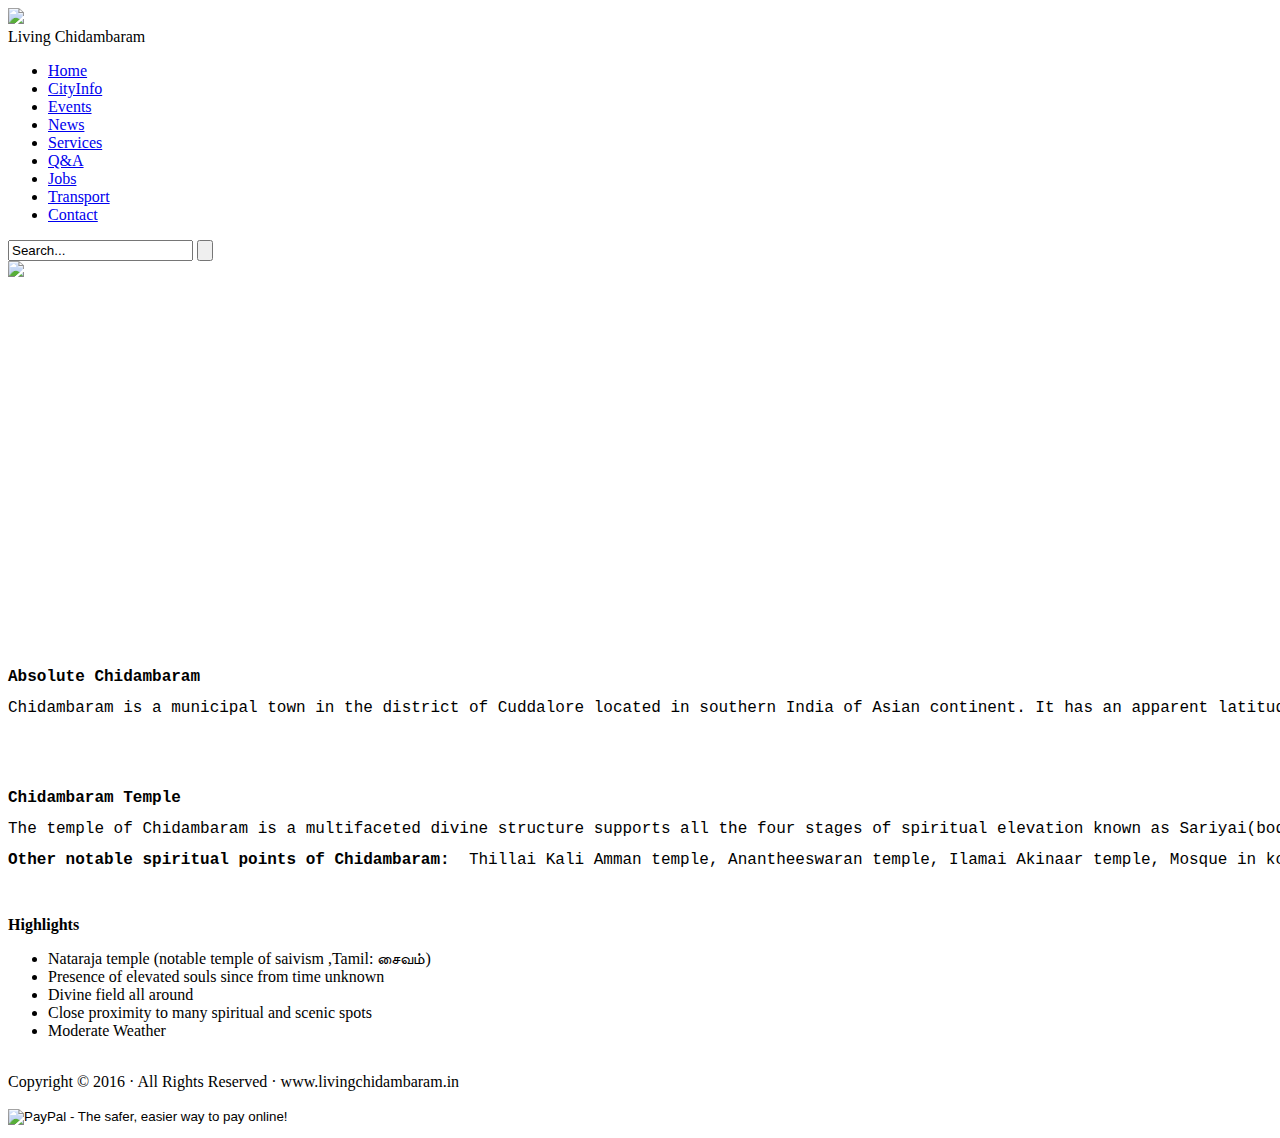
==== index.html @ acb8d63b "Add files via upload" ====
<!DOCTYPE html><html>
<!-- Mirrored from www.livingchidambaram.in/ by HTTrack Website Copier/3.x [XR&CO'2013], Fri, 12 Aug 2016 14:07:19 GMT -->
<!-- Added by HTTrack --><meta http-equiv="content-type" content="text/html;charset=UTF-8" /><!-- /Added by HTTrack -->
<head><meta http-equiv="Content-Type" content="text/html; charset=utf-8" /><meta name="generator" content="Zoho Sites 1.0, http://zoho.com/sites" /><meta name="viewport" content="width=device-width, initial-scale=1.0"/><title>Living Chidambaram - Home</title><meta name="keywords" content="" /><meta name="description" content="" /><meta property="og:title" content="Living Chidambaram - Home"/><meta property="og:url" content="index.html" /><meta property="og:description" content="" /><link href="theme/content_style.css" rel="stylesheet" type="text/css" /><link href="theme/style.css" rel="stylesheet" type="text/css" /><link href="theme/contentreset_style.css" type="text/css" rel="stylesheet" /> <link rel="stylesheet" href="https://sites.zoho.com/webfonts?family=Open%20Sans/Roboto:300,%20400,%20500/Source%20Sans%20Pro:400,%20300" type="text/css" /><script>var ZS_ColumnFix=false;var responsiveTheme=true;var ZS_FormAppName="living-chidambaram-630508802"</script><!--[if gt IE 8]><script>ZS_ColumnFix=true</script><script src="/js/json2.js"></script><![endif]--><script src="js/commonUtils.js"></script><script src="js/bootstrap.js"></script><script src="js/navigation.js"></script><script>var ZS_adjustHeight=true;var ZS_PublishMode = true; var ZS_MobileVer = false;</script><!--header:start--><!--/header:end--><!--pageheader:start--><!--/pageheader:end--></head><body>

<div class="themeWidth">
  <div class="themeBrandingArea">
    <div class="themeBrandingContainer">
      <div class="tableRow"> 
        <div class="tableCell themeLogoOuterContainer">
          <div class="themeLogoArea"><a href="index.html"><img  id="zpLogo" src="files/.logo2-lw-scaled.png.png" width="65px" /></a></div>
        </div>
        
        <div class="tableCell themeSitenameCaptionOuterContainer">
          <div class="themeBrandingContainer themeSitenameCaptionInnerContainer">
            <div class="tableRow themeSitenameCaptionOuterContainer">
              <div class="tableCell themeSitenameCaptionContainer"> 
                <div class="themeSitename" id="zpSitename">Living Chidambaram</div>
                
                 </div>
            </div>
          </div>
        </div>
      </div>
    </div>
  </div>
  
  <div class="themeNavigationAreaContainer">
    <div class="themeNavigationCont" >
      <div id="navigation">
<ul id="nav-top" data-navorientation=horizontal>

            <li   class="selected"><a target="_self" href="home.html"  ><span>Home</span><em></em></a></li>

            <li   ><a target="_self" href="cityinfo.html"  ><span>CityInfo</span><em></em></a></li>

            <li   ><a target="_self" href="events.html"  ><span>Events</span><em></em></a></li>

            <li   ><a target="_self" href="news.html"  ><span>News</span><em></em></a></li>

            <li   ><a target="_self" href="services.html"  ><span>Services</span><em></em></a></li>

            <li   ><a target="_self" href="qanda.html"  ><span>Q&amp;A</span><em></em></a></li>

            <li   ><a target="_self" href="jobs.html"  ><span>Jobs</span><em></em></a></li>

            <li   ><a target="_self" href="transport.html"  ><span>Transport</span><em></em></a></li>

            <li   ><a target="_self" href="contact.html"  ><span>Contact</span><em></em></a></li>
</ul>

<div id="childPageParent" style="position:relative">
    <div id="childPage">
    </div>
</div>
</div>
    </div>
    
    <div class="themeSearchContainer"> <form action="http://www.livingchidambaram.in/search">
      <div class="themeSearchBox"> <input type="hidden" name="cx" value="003363054446568645162:xpuncfjicd0" /><input type="text" name="q" value="Search..." onclick="javascript:{if(this.value=='Search...'){this.value='';}}"> <input type="submit" value=""></div>
      </form> </div>
     </div>
  
  
  
  <div class="themeBanner"><div style="position:relative;width:990px; background-color:; height:390px;overflow:hidden;z-index:0"><img id="zpBannerBg" class=""style="position: absolute; top: 0px; left: 0px; width: 990px; height: auto; opacity: 1;"  src="files/banner%20(1).jpg" width="990px" onload="fnSetBannerImg(this,990,390)" /></div></div>
  
  <div class="themeContentContainer">
    <div class="themeContentArea floatRight" style="width:100%">       
          <div id="page-container" class="zpcontent-wrapper">

            <div id="elm_O2oOqUMaRyi_b21REIYGUQ" class="zpelement-wrapper zpcol-layout">
            <div class="zpcolumns">
                    <div class="zpflLeft zpcolumn" style="width:50%">
                    <div id="pos_vYKlKP2CQqycP2uODQpYNA" class="zpwrapper col-space"><div style="height:1px;">&nbsp;</div>

            <div id="elm_fb5I7pPMQzmNqctJjRFoGg" class="zpelement-wrapper text">
                    <div><font face="&quot;Times New Roman&quot;,Times,serif" size="3"><span> </span></font><p><font face="&quot;Times New Roman&quot;,Times,serif" size="3"><b><span></span></b></font></p><p><font face="&quot;Times New Roman&quot;,Times,serif" size="3"><span></span></font></p><p><font face="&quot;Times New Roman&quot;,Times,serif" size="3"><span><font><span></span></font></span></font></p><p><font face="&quot;Times New Roman&quot;,Times,serif" size="3"><span></span></font></p><p><font face="&quot;Times New Roman&quot;,Times,serif" size="3"><span> </span></font></p><p><font face="&quot;Times New Roman&quot;,Times,serif" size="3"><span></span></font></p><p> </p><p><font size="3"> <font face="&quot;Times New Roman&quot;,Times,serif"><span> </span></font></font></p><p><font size="3"><span> </span></font></p><div align="justify"><pre><b><font size="3"><font><font style="font-size: 12.0pt;"><b>Absolute Chidambaram</b></font></font></font></b></pre><pre><font size="3"><font><font style="font-size: 12.0pt;">Chidambaram is a municipal town in the district of Cuddalore located in southern India of Asian continent. It has an apparent latitude of 11° 24' N and apparent longitude of 79° 44' E. The place is well known for spiritual ways and means and there are many ancient mystical tamil doctrines used by a certain esotoric tamil community use the word “Chidambaram” for communicating some secret nodes of yoga. The old name for this place is “Thillai” and this place was constantly visited by many himalayan sages from the time immemorial to share and study some advanced spiritual techniques that brings divine experiences in short times. Patanjali the author of yoga sutra lived here for many years to master his techniques and to guide his followers. The great tamil siddha Thirumoolar had one of his many jeeva samadhis in the temple of Chidambaram.</font></font></font></pre><font size="3"> </font></div><div align="justify"><br><font size="3"><pre>                    </pre>                    <pre><font><font style="font-size: 12.0pt;"><b><b>Chidambaram Temple</b></b></font></font></pre><pre><font><font style="font-size: 12.0pt;">The temple of Chidambaram is a multifaceted divine structure supports all the four stages of spiritual elevation known as Sariyai(bodily), Kiriyai(mentally), Yogam(Spiritually) and Gnanam(Mystically). Like many other shiva temples the Natraja temple of Chidambaram was constructed on the fundamentals of yogic science and in addition the temple holds the top secret of siddha yoga. The recent avatar of siddha lineage, Vallalar built a hall of true wisdom called “Sathya Gnana Sabai” to reveal the secrets of Chidambaram Natraja temple. To remind people about the 10 stages of “Raja Yoga” the temple hosts two periodic events per year in the name of Lord Nataraja. The temple has five halls dedicated to Lord Nataraja namely Raja sabha, Deva sabha, Nritta sabha, Chit sabha and Kanaka sabha. The halls of Lord Nataraja are having special significance during spiritual events.[click for <a alt="calender" href="http://www.chidambaramnataraja.org/calendar.html" rel="nofollow" target="_blank" title="calender">calender</a>]</font></font></pre><pre><font><font style="font-size: 12.0pt;"><b>Other notable spiritual points of Chidambaram:</b>  Thillai Kali Amman temple, Anantheeswaran temple, Ilamai Akinaar temple, Mosque in kothaval street, Mosque in lalkan street, pavanasar church.</font></font></pre></font></div><font size="3"> </font><font size="3"><br></font></div>
            </div>

            <div id="elm_iKO9hMTBQmi0e9IAtsJ64A" class="zpelement-wrapper text">
                    <div><p><b>Highlights</b></p><ul><li>Nataraja temple (notable temple of saivism ,<span>Tamil: சைவம்</span>)</li><li>Presence of elevated souls since from time unknown<br></li><li>Divine field all around<br></li><li>Close proximity to many spiritual and scenic spots<br></li><li>Moderate Weather</li></ul></div>
            </div>
                    </div></div> 
                    <div class="zpflLeft zpcolumn" style="width:50%">
                    <div id="pos_M_-_cyhES1C6MomeKzN7_Q" class="zpwrapper col-space"><div style="height:1px;">&nbsp;</div>

                <div id="elm_5RoOBQg-TQCw5pUcQ20b0w" name="carousel" class="zpelement-wrapper carousel"  carouselId="1470219509117" >
                    <div class="zpAlignPos" style="float:left;position:relative;width:100%" id="zpgelm_5RoOBQg-TQCw5pUcQ20b0w"></div>
                </div>

                <div id="elm_pvnXAqahQVCBlGTboyEGwQ" name="carousel" class="zpelement-wrapper carousel"  carouselId="1470219736844" >
                    <div class="zpAlignPos" style="float:left;position:relative;width:100%" id="zpgelm_pvnXAqahQVCBlGTboyEGwQ"></div>
                </div>

                <div id="elm_G248UO9pR6SHrV9XICjBrw" class="zpelement-wrapper form" name="form">
                    <div class="zpAlignPos" id="zpform_Job_Application" formid="630508802-Job_Application"></div>
                </div>
                    </div></div> 
            </div></div>
</div>
 </div>
    
    
    <div class="clearDiv"></div>
  </div>
</div>

<div class="themeFooterArea">
  <div class="themeWidth"> <div id="footer-container" class="zpcontent-wrapper"> <div id="elm_FgDRc0M3THW1aYo5WcKtDw" class="zpelement-wrapper text"> 
<div><p><span>Copyright © 2016 · All Rights Reserved ·
</span>  www.livingchidambaram.in<br></p></div> </div></div><!--zp:branding--> <!--/zp:branding--></div>
</div>

  

<div id="carouselCont" style="display:none"><div class="zs-slideshow-right-arrow"></div><div class="zs-slideshow-left-arrow"></div><div class="themeSlideshowOuterContainer"> <span class="themeSlideshowInnerContainer"> <span class="zs-slideshow-control"></span> </span> </div></div><div id="carouselCont" style="display:none"><div class="zs-slideshow-right-arrow"></div><div class="zs-slideshow-left-arrow"></div><div class="themeSlideshowOuterContainer"><span class="themeSlideshowInnerContainer"><span class="zs-slideshow-control"></span></span></div></div><div id="footerBar" style="display:none;font: 13px Arial,Helvetica,sans-serif; overflow: hidden; background:rgba(255, 255, 255, 0.3); padding: 3px 5px;"></span></div><!--pagefooter:start--><form action="https://www.paypal.com/cgi-bin/webscr" method="post" target="_blank">
<input type="hidden" name="cmd" value="_donations">
<input type="hidden" name="business" value="sciomathman@gmail.com">
<input type="hidden" name="lc" value="MQ">
<input type="hidden" name="item_name" value="Cdm608001">
<input type="hidden" name="no_note" value="0">
<input type="hidden" name="currency_code" value="USD">
<input type="hidden" name="bn" value="PP-DonationsBF:btn_donate_LG.gif:NonHostedGuest">
<input type="image" src="../www.paypalobjects.com/en_US/i/btn/btn_donate_LG.gif" border="0" name="submit" alt="PayPal - The safer, easier way to pay online!">
<img alt="" border="0" src="https://ak1s.abmr.net/is/www.paypalobjects.com?U=/en_US/i/scr/pixel.gif&amp;V=3-45o%2fkLPiqEr5ZF7AOVeAt4kv3sDu5+JdeouVOtE2Iq5mre6iXCFAEkU8VJOJ%2fLCX&amp;I=50BDD895680218E&amp;D=paypalobjects.com&amp;01AD=1&amp;" width="1" height="1">
</form><!--/pagefooter:end--><div style="clear:both"></div></body>

<!-- Mirrored from www.livingchidambaram.in/ by HTTrack Website Copier/3.x [XR&CO'2013], Fri, 12 Aug 2016 14:07:40 GMT -->
</html>
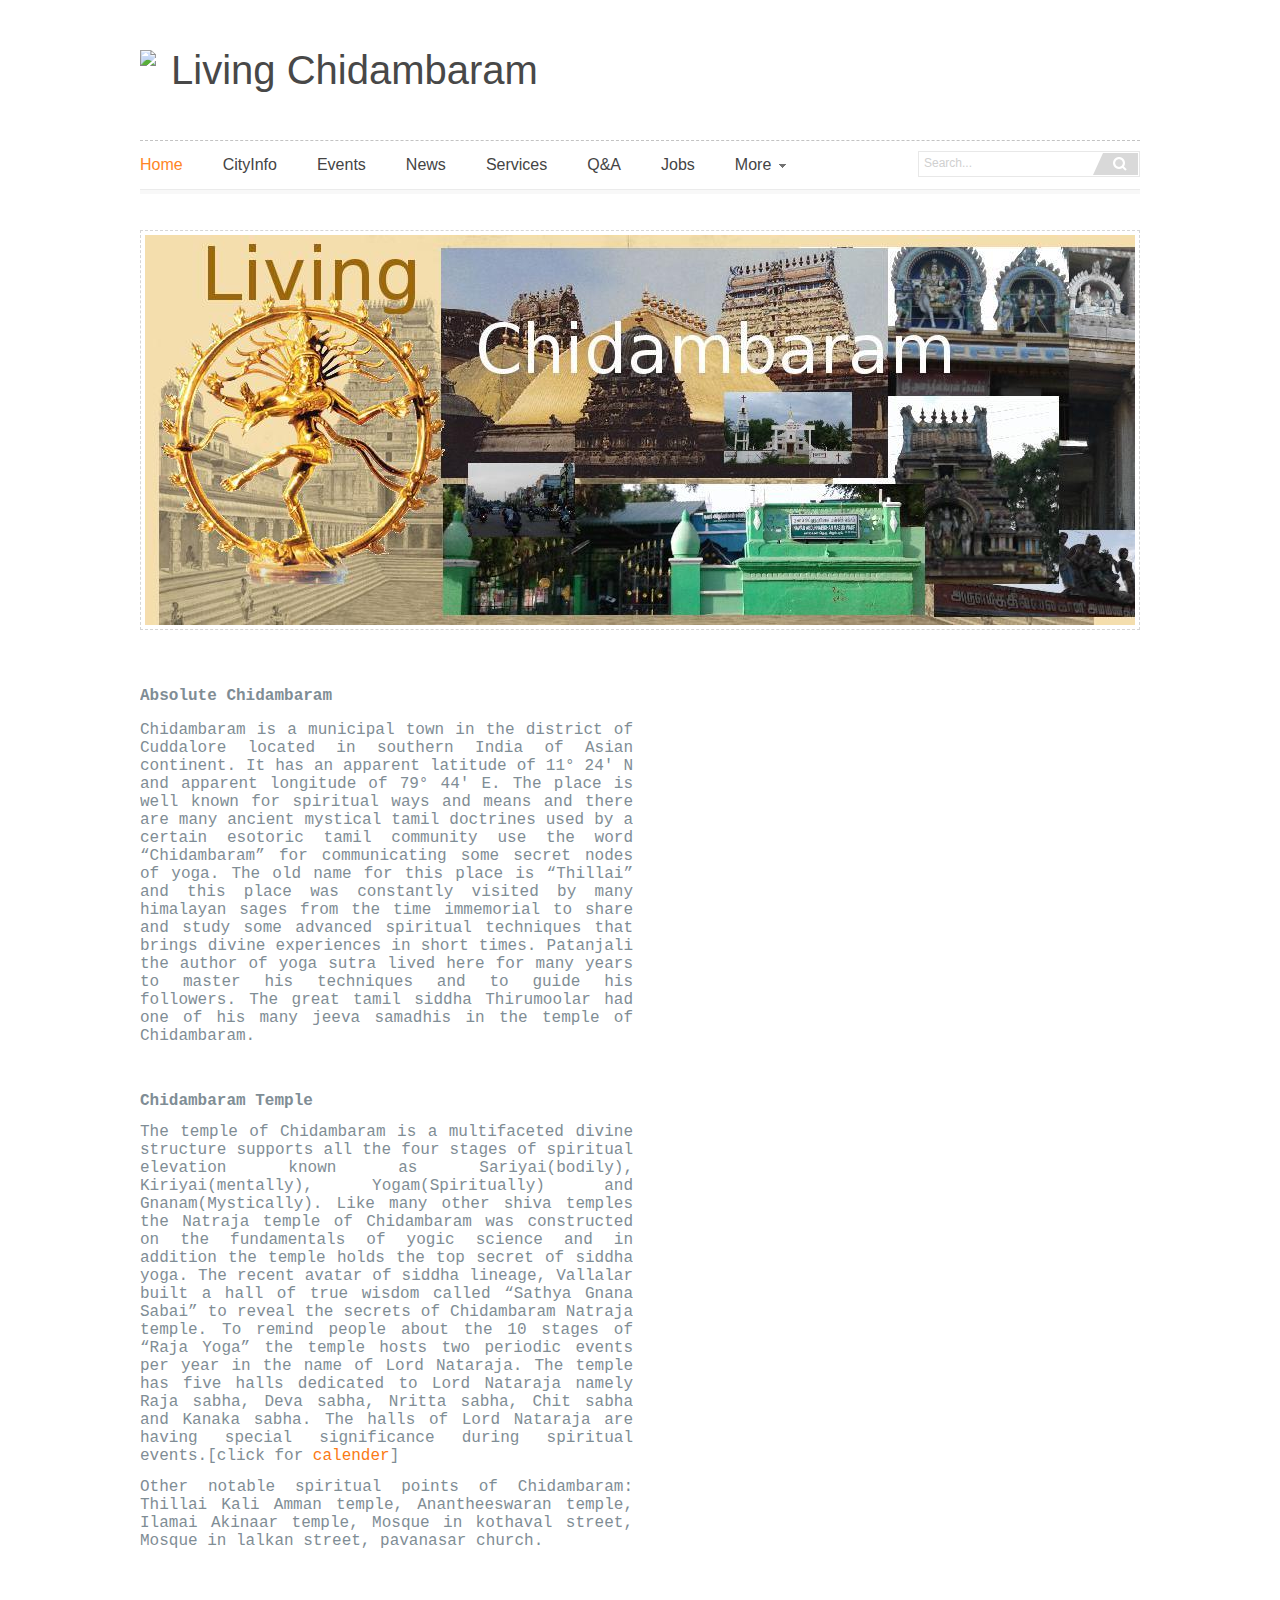
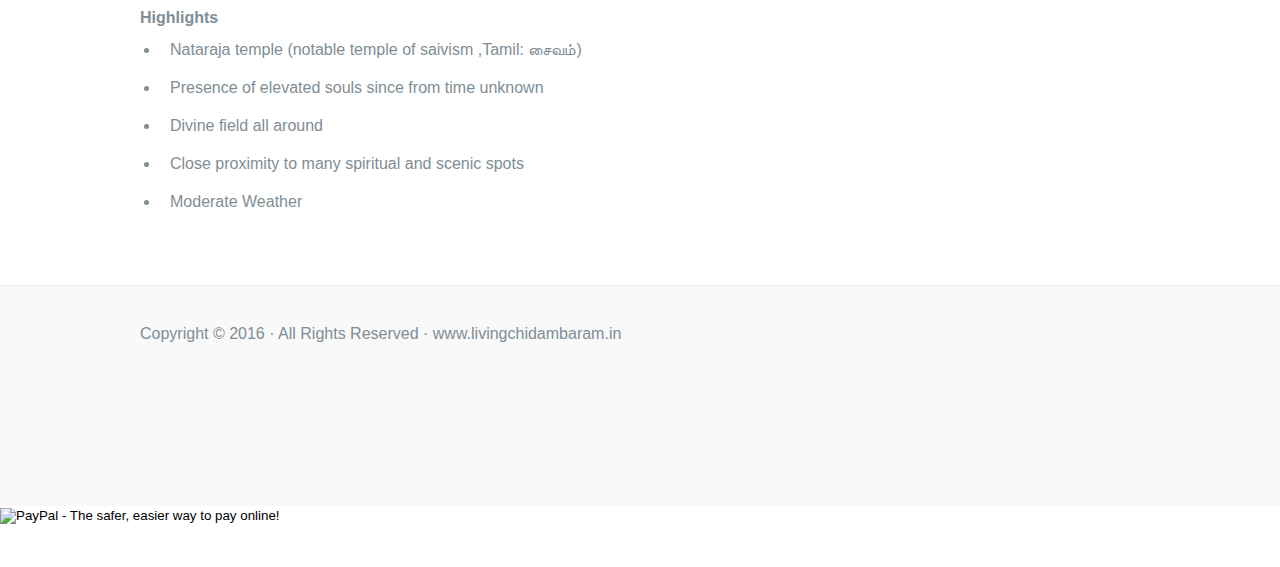
==== commit 55dd9430: "Update index.html" ====
--- a/index.html
+++ b/index.html
@@ -56,7 +56,7 @@
 </div>
     </div>
     
-    <div class="themeSearchContainer"> <form action="http://www.livingchidambaram.in/search">
+    <div class="themeSearchContainer"> <form action="https://livingchidambaram.github.io/search">
       <div class="themeSearchBox"> <input type="hidden" name="cx" value="003363054446568645162:xpuncfjicd0" /><input type="text" name="q" value="Search..." onclick="javascript:{if(this.value=='Search...'){this.value='';}}"> <input type="submit" value=""></div>
       </form> </div>
      </div>
@@ -127,4 +127,4 @@
 </form><!--/pagefooter:end--><div style="clear:both"></div></body>
 
 <!-- Mirrored from www.livingchidambaram.in/ by HTTrack Website Copier/3.x [XR&CO'2013], Fri, 12 Aug 2016 14:07:40 GMT -->
-</html>+</html>
--- a/theme/content_style.css
+++ b/theme/content_style.css
@@ -0,0 +1,601 @@
+/*$Id: content_publish.css,v 2474:1fd3ac27be0d 2011/09/16 06:32:52 thangam $*/
+.zpelement-wrapper{overflow:hidden;}
+.zpcontent-wrapper .zpflLeft {float:left;}
+.zpcontent-wrapper .zpflRight {float:right;}
+.zpcol-layout{padding-bottom:0 !important;}
+.zpcontent-wrapper div.zpelement-wrapper {margin-bottom:1.5em;word-wrap:break-word;}
+.zpcontent-wrapper div.zpelement-wrapper.zpcol-layout{margin:0;}
+.zpcolumns{margin:0 -7px}
+.zpwrapper{padding:0 7px;}
+.clearDiv{clear:both}
+#photoView .photoListView{overflow-x:hidden;overflow-y:auto;width:100%;float:left;padding:0px;position:absolute;top:0;left:0;-webkit-transition:left .3s ease-out;-moz-transition:left .3s ease-out}
+#photoView .selected{background:transparent;}
+#photoView .photoContPad{padding:3px; float:left;}
+.collage{float:left;cursor:pointer}
+.zscaption{-ms-filter:"progid:DXImageTransform.Microsoft.Alpha(Opacity=0)";filter:alpha(opacity=0);opacity:0;position:absolute;width:100%;text-align:center;color:white;filter: progid:DXImageTransform.Microsoft.gradient(startColorStr='#00000000', EndColorStr='#a9000000',GradientType=0);transition:opacity .3s ease-in;-webkit-transition:opacity .3s ease-in;-moz-transition;opacity .3s ease-in;-o-transition:opacity .3s ease-in;-ms-transition:opacity .3s ease-in;background:rgba(0,0,0,.65);-webkit-background:rgba(0,0,0,.65);-moz-background:rgba(0,0,0,.65);text-shadow:0 0 3px rgba(0, 0, 0, .75);-moz-text-shadow:0 0 3px rgba(0, 0, 0, .75);-webkit-text-shadow:0 0 3px rgba(0, 0, 0, .75);text-overflow:ellipsis;white-space:nowrap;overflow:hidden;font-size:13px;height:36px;line-height:36px;bottom:0px;z-index:1}
+#photoView .photoContPad:hover .zscaption{opacity:1;-ms-filter:"progid:DXImageTransform.Microsoft.Alpha(Opacity=100)";filter:alpha(opacity=100);}
+.collage:hover .zscaption{opacity:1;-ms-filter:"progid:DXImageTransform.Microsoft.Alpha(Opacity=100)";filter:alpha(opacity=100);}
+#photoView .photoContent {float:left;cursor:pointer;}
+#photoView .photoContent img {padding:3px; background:#fff;border:1px solid #999999;}
+.photoPagination{-webkit-transform:scale3d(.2,.2,.2);-moz-transform:scale3d(.2,.2,.2);opacity:.2;-webkit-transition:all .3s linear;-moz-transition:all .5s linear;}
+.photoActive .photoContent{float:left;cursor:pointer;opacity:1;-webkit-transform:scale3d(1,1,1);-moz-transform:scale3d(1,1,1);}
+.photoInActive .photoContent{float:left;cursor:pointer;opacity:.2;-webkit-transform:scale3d(.2,.2,.2);-moz-transform:scale3d(.2,.2,.2);}
+
+.zpclearBoth{clear:both;}
+.zpalbumPrevNext-container{float:right;overflow:hidden; padding:10px 0;}
+.zpalbumTitle-container{ overflow: hidden;}
+.zpactivePrevNext, .zpinactivePrevNext{font-weight:700;margin-left:10px; padding-right:10px;float:left;line-height:normal}
+.zpactivePrevNext a{cursor:pointer;text-decoration:none;}
+.zpinactivePrevNext p{cursor:default;margin:0;padding:0;line-height:normal;}
+.zpalbumTitle-container h3{line-height:1;padding:0;margin:5px 0;}
+.zpalbumTitle-container p{padding:0;margin:5px 0;}
+
+/**********************************************   FORM STYLE    ********************************/
+form h2{padding-bottom:10px;text-transform:none;}
+form ul{margin:0; padding:0;list-style:none;list-style-image:none;}
+form li {padding:10px 0 0;margin:10px 0;overflow:hidden;line-height:normal;}
+form ul li label, form ul li div{width:auto;float:left;}
+form ul li label{text-align:left;width:200px;margin:2px 0;}
+form li span{margin:0;padding:0;}
+form li span em{line-height:2;text-align:left;display:block;float:left;clear:both;width:100%}
+form li span input, form li span label{float:none; margin: 5px 0 0; padding: 3px 5px; width:auto;}
+form li span input[type=text],form li span textarea, form li span select,form li span input[type=file]{ width:200px; margin-top:0;}
+form li span button{margin-left:5px;cursor:pointer}
+form .dateinvoker{background:url(../zimages/datePickerIcn.png) 0 0 no-repeat;width:22px;height:20px;border:none;vertical-align:middle;margin-left:5px;outline:none;}
+/**********************************************   END OF FORM STYLE    ********************************/
+
+/**********************************************   COMMON FORM STYLE    ********************************/
+div#datepicker {border:1px solid #fff;background-color:#fff;font-size:12px;font-family:Arial, Helvetica, sans-serif;}
+div#datepicker table {border-collapse: collapse;border:1px solid #efefef;user-select:none;-moz-user-select:none;-o-user-select:none;-webkit-user-select:none}
+div#datepicker th{background:#111215; color:#fff; height:30px; text-align:center;}
+
+div#datepicker div {float:left; padding:5px;}
+div#datepicker select {width:auto;}
+div#datepicker td.mover, div#datepicker td.selected {background-color:#efefef;}
+div#datepicker td {padding:0;margin:0;border:1px solid #efefef;text-align:center;vertical-align:middle;cursor:pointer;background:#fff;width:24px;height:24px;}
+div#datepicker td.datePickerDay{width:24px;height:24px;}
+div#datepicker td input{float:none;background:#111215;border:1px solid #111215;margin:0;padding-bottom:0;color:#FFF;}
+/**********************************************   END OF COMMON FORM STYLE    ********************************/
+.slideShowMask{background:rgb(0,0,0);background:rgba(0, 0, 0, 0.85);z-index:1200;position:fixed;top:0px;left:0px;display:block;width:100%;height:100%}
+#slideshow .slideShowPos{position:absolute;}
+#slideshow .slideshowContainer{ /*background:url(../zimages/slideshow.png) 0 0 no-repeat;*/ width:141px;height:47px;}
+#slideshow .slideshowBtn ul{padding:0; margin:0;}
+#slideshow .slideshowBtn li{list-style:none;display:block;float:left; padding:11px 10px;}
+#slideshow .slideshowBtn .prevIcon{background:url(../zimages/slideshow.png) 0 -48px no-repeat; width:26px;height:26px; cursor:pointer}
+#slideshow .slideshowBtn .nextIcon{background:url(../zimages/slideshow.png) -26px -48px no-repeat; width:26px;height:26px;cursor:pointer}
+#slideshow .slideshowBtn .playIcon{background:url(../zimages/slideshow.png) -52px -48px no-repeat; width:26px;height:26px;cursor:pointer}
+#slideshow .slideshowBtn .stopIcon{background:url(../zimages/slideshow.png) -78px -48px no-repeat; width:26px;height:26px;cursor:pointer}
+/*#slideshowImg .imgStyle{background:#FFF;padding:3px; border:1px solid #121212;cursor:pointer}*/
+.slideShowCloseCont{position:absolute; top:10px; right:10px;z-index:960;cursor:pointer}
+.slideShowCloseCont > span{font-family:Arial, Helvetica, sans-serif;font-size:13px;color:#FFF}
+.slideShowCloseImg{background:url(../zimages/slideshow.png) 0 -80px no-repeat;width:14px;height:14px;}
+.slideShowThumbCont{position:relative;}
+.withMask{width:65px;height:65px; margin:0 3px;float:left; cursor:pointer;overflow:hidden;border-radius:0px;;box-shadow:0 0 95px 15px rgba(0, 0, 0, 0.85) inset;-webkit-box-shadow:0 0 95px 15px rgba(0, 0, 0, 0.85) inset;-moz-box-shadow:0 0 95px 15px rgba(0, 0, 0, 0.85) inset;-o-box-shadow:0 0 95px 15px rgba(0, 0, 0, 0.85) inset;transition:box-shadow .1s linear;-webkit-transition:box-shadow .1s linear;-moz-transition:box-shadow .1s linear;-o-transition:box-shadow .1s linear;-khtml-transition:box-shadow .1s linear;/*filter-transition:box-shadow .1s linear;*/}
+/*.withMask img{opacity:0.5;filter:alpha(opacity=5);-ms-filter:"progid:DXImageTransform.Microsoft.Alpha(Opacity=50)"}*/
+.withoutMask{box-shadow:0 0 0 0 #000000 inset;-webkit-box-shadow:0 0 0 0 #000000 inset;-moz-box-shadow:0 0 0 0 #000000 inset;-o-box-shadow:0 0 0 0 #000000 inset;-khtml-box-shadow:0 0 0 0 #000000 inset;}
+.withMask:hover{box-shadow:0 0 0 0 #000000 inset;-webkit-box-shadow:0 0 0 0 #000000 inset;-moz-box-shadow:0 0 0 0 #000000 inset;-o-box-shadow:0 0 0 0 #000000 inset;-khtml-box-shadow:0 0 0 0 #000000 inset;}
+/****************************** Facebook css for diable post comment after like ************/
+.fb_edge_widget_with_comment span.fb_edge_comment_widget iframe.fb_ltr {display: none !important;}
+
+pre{
+	white-space:normal;
+}
+.slideCont{overflow:hidden}
+.zs-slideshow-right-arrow{position: absolute; z-index: 150; top: 50%; right: 10px; height: 36px; margin-top: -18px; width: 36px; background: url(../zimages/carouselRightArrow.png) no-repeat;cursor:pointer;opacity:0;transition:opacity 500ms;-webkit-transition:opacity 500ms;-moz-transition:opacity 500ms;-o-transition:opacity 500ms;-ms-transition:opacity 500ms}
+.zs-slideshow-left-arrow{position: absolute; z-index: 150; top: 50%; left: 10px; height: 36px; width: 36px; margin-top: -18px; background: url(../zimages/carouselLeftArrow.png) no-repeat;cursor:pointer;opacity:0;transition:opacity 500ms;-webkit-transition:opacity 500ms;-moz-transition:opacity 500ms;-o-transition:opacity 500ms;-ms-transition:opacity 500ms}
+.themeSlideshowOuterContainer{position: absolute;z-index:150; width: 100%; text-align: center; bottom: 3px;opacity:0;transition:opacity 500ms;-webkit-transition:opacity 500ms;-moz-transition:opacity 500ms;-o-transition:opacity 500ms;-ms-transition:opacity 500ms}
+.zs-slideshow-control-active{width: 10px; height: 10px; background:url(../zimages/carProSelIndi.png) no-repeat; margin: 0px 2px; cursor: pointer; display: inline-block;}
+.zs-slideshow-control{width: 10px; height: 10px; background:url(../zimages/carProUnSelIndi.png) no-repeat; margin: 0px 2px; cursor: pointer; display: inline-block;}
+.themeSlideshowInnerContainer{padding: 4px 6px 2px; background:rgba(1, 1, 1, 0.7); border-radius: 5px;}
+#carouselImg:hover .zs-slideshow-left-arrow{opacity:1}
+#carouselImg:hover .zs-slideshow-right-arrow{opacity:1}
+#carouselImg:hover .themeSlideshowOuterContainer{opacity:1}
+.carousel{display:block}
+.carousel:hover .zs-slideshow-left-arrow{opacity:1}
+.carousel:hover .zs-slideshow-right-arrow{opacity:1}
+.carousel:hover .themeSlideshowOuterContainer{opacity:1}
+.opacityTrans{transition:opacity .3s linear 0s;-webkit-transition:opacity .6s linear 0s;-moz-transition:opacity .3s linear 0s;-o-transition:opacity .3s linear 0s;-ms-transition:opacity .3s linear 0s;}
+.zpElemCont{padding-bottom:0 !important;}
+.zsElementContainer{background:#EDEFEF;background: -moz-linear-gradient(bottom, #EDEFEF, #FFFFFF);background: -webkit-linear-gradient(bottom, #EDEFEF, #FFFFFF);background: -o-linear-gradient(bottom, #EDEFEF, #FFFFFF);background: -s-linear-gradient(bottom, #EDEFEF, #FFFFFF);filter:progid:DXImageTransform.Microsoft.gradient(startColorstr='#EDEFEF',endColorstr='#FFFFFF');padding:10px;z-index:30; box-shadow:0 0 10px rgba(0, 0, 0, 0.2), 0 0 0 1px #FFFFFF inset;-moz-box-shadow:0 0 10px rgba(0, 0, 0, 0.2), 0 0 0 1px #FFFFFF inset;-webkit-box-shadow:0 0 10px rgba(0, 0, 0, 0.2);-o-box-shadow:0 0 10px rgba(0, 0, 0, 0.2), 0 0 0 1px #FFFFFF inset;-ms-box-shadow:0 0 10px rgba(0, 0, 0, 0.2),0 0 0 1px #FFFFFF inset;border: 1px solid #C8C8C8;min-height:200px; border-radius:5px;-moz-border-radius:5px;-webkit-border-radius:5px;-o-border-radius:5px;-ms-border-radius:5px;margin:10px;}
+
+/* ********************************** Content_style and content_publish & add the image in zimage folder  *************************** */
+.audioContainer{height:40px;background:#3f3f3f;background: -moz-linear-gradient(bottom, #1f1f1f, #3f3f3f);background: -webkit-linear-gradient(bottom, #1f1f1f, #3f3f3f);background: -o-linear-gradient(bottom, #1f1f1f, #3f3f3f);filter:progid:DXImageTransform.Microsoft.gradient(startColorstr='#1f1f1f',endColorstr='#3f3f3f'); float:left}
+.playPauseControl{height:40px; float:left;border-right:1px solid #3b3b3b;padding-right:7px;}
+.playBtn,.pauseBtn,.prevBtn,.nextBtn{width:12px; height:16px; background-image:url(../zimages/audioControl.png);background-position:0 0;background-repeat:no-repeat; display:block; margin-left: 6px;margin-top: 12px; cursor:pointer;float:left;padding:1px;}
+.pauseBtn{background-position:-16px 0px;}
+.prevBtn{background-position:0px -24px;}
+.nextBtn{background-position:-12px -24px;}
+.sliderContainer{border-left:1px solid #313131;border-right:1px solid #3b3b3b;height:40px;float:left}
+.sliderBGCont{width:170px;height:4px; background:#000;margin:18px 10px; position:relative;float:left}
+.sliderLoadBar{width:0px;height:4px; background:#444; position:absolute;top:0;left:0;}
+.sliderBar{width:0px;height:4px; background:#FFF; position:absolute;top:0;left:0;}
+.sliderThumb{width:15px; height:16px; background:url(../zimages/audioControl.png) -34px 0 no-repeat;position:absolute;top:-5px;left:0px; cursor:pointer;}
+.timerContainer{border-left:1px solid #313131;border-right:1px solid #3b3b3b;height:40px;width:45px;float:left;}
+.timer{font-family:Arial, Helvetica, sans-serif;font-size:12px;margin:14px 5px;color:#FFF;text-align:center;}
+.volumeContainer{border-left:1px solid #313131; width:20px; height:40px; float:left; cursor:pointer;}
+.volumeIcon0{width:15px; height:15px; background:url(../zimages/audioControl.png) -57px 0 no-repeat; margin:13px 0 0 6px;float:left;}
+.volumeIcon50{width:15px; height:15px; background:url(../zimages/audioControl.png) -77px 0 no-repeat; margin:13px 0 0 6px;float:left;}
+.volumeIcon100{width:15px; height:15px; background:url(../zimages/audioControl.png) -97px 0 no-repeat; margin:13px 0 0 6px;float:left;}
+.volumeSliderContainer{width:50px; height:4px; background:#000; float:left;position:relative; margin:18px 8px 0 10px;}
+.volumeSliderBar{width:41px;height:4px; background:#FFF;}
+.volumeThumb{width:10px; height:11px; background:url(../zimages/audioControl.png) -118px 0 no-repeat;position:absolute;top:-4px;left:40px; cursor:pointer;}
+.playlistIcon{width:16px; height:16px; background:url(../zimages/audioControl.png) -24px -24px no-repeat; margin:13px 10px 0 0;float:left;cursor:pointer;}
+.repeatIcon-off,.repeatIcon-on,.repeatIcon-one{width:16px; height:16px; background:url(../zimages/audioControl.png) -56px -24px no-repeat; margin:13px 10px 0 0;float:left;cursor:pointer;}
+.shuffleIcon-off,.shuffleIcon-on{width:16px; height:16px; background:url(../zimages/audioControl.png) -40px -24px no-repeat; margin:13px 10px 0 0;float:left;cursor:pointer;}
+.shuffleIcon-on{background:url(../zimages/audioControl.png) -72px -24px no-repeat;}
+.repeatIcon-on{background:url(../zimages/audioControl.png) -88px -24px no-repeat;}
+.repeatIcon-one{background:url("../zimages/audioControl.png") no-repeat -104px -24px rgba(0, 0, 0, 0)}
+.playlistContainer{background:#2a2a2a;min-height:70px;clear:both;width:100%;max-height: 250px;overflow:auto;}
+.playlist-audiotime-container{height:35px;line-height:35px;font-family:"Lucida Grande", Verdana, sans-serif;font-size:13px;color:#afafaf;cursor:pointer;}
+.playlist-audiotime-container:hover{background:#262626;}
+.playlist-audiotime-container.selected{background:#1f1f1f;color:#D7D7D7}
+.playlist-audioname{float:left;padding:0 8px;width:390px; text-overflow:ellipsis;overflow:hidden;white-space:nowrap}
+.playlist-audiotime{float:left;width:9%;}
+
+.stripe{position:relative;left:0;transition:left .2s linear;-webkit-transition:left .2s linear;-moz-transition:left .2s linear;}
+.film{position:relative;left:0;transition:left .2s linear;-webkit-transition:left .2s linear;-moz-transition:left .2s linear;white-space:nowrap}
+.filmDiv{display:inline-block;background:transparent;margin:0 7px}
+
+.withMaskPrev{float: left;padding: 8px 0 0 8px;opacity:0.5;filter:alpha(opacity=5);-ms-filter:"progid:DXImageTransform.Microsoft.Alpha(Opacity=50)";transition:opacity .1s linear;-webkit-transition:opacity .1s linear;-moz-transition:opacity .1s linear;-o-transition:opacity .1s linear;-khtml-transition:opacity .1s linear;}
+.withoutMaskPrev{opacity:1;filter:alpha(opacity=10);-ms-filter:"progid:DXImageTransform.Microsoft.Alpha(Opacity=100)";}
+.withMaskPrev:hover{opacity:1;filter:alpha(opacity=10);-ms-filter:"progid:DXImageTransform.Microsoft.Alpha(Opacity=100)";}
+
+@media only screen and (max-width : 320px) {
+    .audioContainer{
+width:250px;
+    }
+    .playlist-audioname{
+width: 200px;
+    }
+    .playlist-audiotime,.volumeContainer,.volumeSliderContainer,.sliderBGCont{
+        display:none;
+    }
+    .shuffleIcon-off, .shuffleIcon-on,.repeatIcon-off,.repeatIcon-on,.repeatIcon-one,.playlistIcon{
+margin:13px 10px 0;
+float:right;
+    }
+}
+
+
+@media only screen and (min-width : 321px) and (max-width : 480px) {
+    .audioContainer{
+width:100%;
+    }
+.audioplaylist .zpAlignPos{
+float:none !important;
+}
+    .playlist-audioname{
+width: 360px;
+    }
+
+    .playlist-audiotime,.volumeContainer,.volumeSliderContainer {
+display:none;
+    }
+.sliderBGCont {
+    display: block;
+    width: 90px;
+}
+    .shuffleIcon-off, .shuffleIcon-on,.repeatIcon-off,.repeatIcon-on,.repeatIcon-one,.playlistIcon{
+margin:13px 10px 0;
+float:right;
+    }
+}
+
+@media only screen and (min-width : 481px) and (max-width : 640px){
+
+    .audioContainer{
+width:580px;
+    }
+    .playlist-audioname{
+width: 500px;
+    }
+
+    .playlist-audiotime,.volumeContainer,.volumeSliderContainer {
+display:none;
+    }
+.sliderBGCont {
+    display: block;
+    width: 120px;
+}
+
+    .shuffleIcon-off, .shuffleIcon-on,.repeatIcon-off,.repeatIcon-on,.repeatIcon-one,.playlistIcon{
+margin:13px 10px 0;
+float:right;
+    }
+}
+
+
+/* ********************************** Product Layout  *************************** */
+.productLayoutImageCont{width: 200px; height: 200px; float: left;}
+.productLayoutSecondColumn{margin-left: 210px;}
+.productLayoutSpace{padding: 0px 0px 10px;}
+.productLayoutTitleFontSize{font-size:20px;}
+.productLayoutPriceFontSize{font-size: 15px;}
+.productLayoutFL{float: left;}
+.productLayoutPointer{cursor:default;}
+.productLayoutImgCont2{float: none; padding-bottom: 10px;}
+.productLayoutFR{float:right}
+.productLayoutSecondColumn2{margin-right: 210px;}
+.productLayoutPriceBut{width: 150px;}
+.productLayoutSecondColumn3{margin-right: 160px;margin-left: 210px;}
+.withMaskPrev{float: left;padding: 8px 0 0 8px;opacity:0.5;filter:alpha(opacity=5);-ms-filter:"progid:DXImageTransform.Microsoft.Alpha(Opacity=50)";transition:opacity .1s linear;-webkit-transition:opacity .1s linear;-moz-transition:opacity .1s linear;-o-transition:opacity .1s linear;-khtml-transition:opacity .1s linear;}
+.withoutMaskPrev{opacity:1;filter:alpha(opacity=10);-ms-filter:"progid:DXImageTransform.Microsoft.Alpha(Opacity=100)";}
+.withMaskPrev:hover{opacity:1;filter:alpha(opacity=10);-ms-filter:"progid:DXImageTransform.Microsoft.Alpha(Opacity=100)";}
+
+/*************************************** Dynamic content search css ******************************************/
+.zpDSContainer{background: #FFFFFF; box-shadow: 2px 2px 5px rgba(0, 0, 0, 0.14); border: 1px solid #dcdcdc; padding: 5px 15px 15px; position:absolute; display:none;}
+.zpCriteriaOperation{padding: 10px 0px;font-family: Arial, Helvetica, sans-serif, Helvetica, sans-serif;}
+.zpCritOp{margin: 0px 8px 0px 0px;}
+.zpCritLabel{ margin-right:8px}
+.zpViewSearchCrit{padding-bottom: 10px;}
+.zpsearchviewfield, .zpsearchviewcrit, .zpsearchviewtxt{background:#FFFFFF;padding: 5px 3px;font-family: Arial, Helvetica, sans-serif; font-size: 12px; border: 1px solid #dcdcdc; color: #666666; margin: 0px 8px 0px 0px;}
+.zpAddMore{font-family: Arial, Helvetica, sans-serif; font-size: 12px;}
+.zpDSButton{font-family: Arial, Helvetica, sans-serif; font-size: 13px;}
+.zpDSTableBorder{border-width:1px 0}
+.zpDSSearchContainer{float: right; width: 34px; height: 26px; border: 1px solid #dcdcdc; margin-left: 10px; cursor: pointer; background: url(../zimages/zssearchicon.png) no-repeat center center #FFFFFF}
+.zpDSPagePerOption{background:#FFFFFF; padding: 5px 3px; font-family: Arial, Helvetica, sans-serif; font-size: 12px; border: 1px solid #dcdcdc; color: #666;}
+.zpDSfloatRight{float:right;}
+.zpDSPrevNext{padding:0 8px; cursor:pointer;}
+
+.cbFloatNone{float:none}
+.cbTextArea{width:90%; height:110px;}
+.cbLIStyle{width:50%;float:left;}
+.mandatoryTxtStyle{color:#ec3e3e;}
+form li span input[type="text"].cbInputWidth{width:80% !important;}
+.cbClear{clear:both}
+/*-----------------------------------       Element Container     -----------------------------------------------*/
+.zs-highlight-box {
+ background-color: #f2f2f2;
+ background-image: none;
+ background-image: none, -moz-linear-gradient(bottom, #f2f2f2, #ffffff);
+ background-image: none, -webkit-linear-gradient(bottom, #f2f2f2, #ffffff);
+ background-image: none, -o-linear-gradient(bottom, #f2f2f2, #ffffff);
+ background-position: top left;
+ background-repeat: no-repeat;
+ box-shadow: 0px 0px 5px 0px rgba(0, 0, 0, 0.15), 0px 0px 0px 1px #FFFFFF inset;
+ -moz-box-shadow: 0px 0px 5px 0px rgba(0, 0, 0, 0.15), 0px 0px 0px 1px #FFFFFF inset;
+ -webkit-box-shadow: 0px 0px 5px 0px rgba(0, 0, 0, 0.15), 0px 0px 0px 1px #FFFFFF inset;
+ -o-box-shadow: 0px 0px 5px 0px rgba(0, 0, 0, 0.15), 0px 0px 0px 1px #FFFFFF inset;
+ border-width: 1px;
+ border-style:solid;
+ border-color:#e7e6e6;
+ border-radius: 5px;
+ -moz-border-radius:5px;
+ -webkit-border-radius:5px;
+ -o-border-radius:5px;
+ padding: 10px;
+ margin: 10px;
+	min-height: 100px;
+ font-family:Arial, Helvetica, sans-serif;
+ font-size:12px;
+ color:#8f8f8f;
+}
+.zs-highlight-box h1 {
+font-family:Arial, Helvetica, sans-serif;
+font-size:28px;
+color:#4fa6ce;
+}
+.zs-highlight-box h2 {
+font-family:Arial, Helvetica, sans-serif;
+font-size:24px;
+color:#4fa6ce;
+}
+.zs-highlight-box h3 {
+font-family:Arial, Helvetica, sans-serif;
+font-size:20px;
+color:#4fa6ce;
+}
+.zs-highlight-box h4 {
+font-family:Arial, Helvetica, sans-serif;
+font-size:18px;
+color:#4fa6ce;
+}
+.zs-highlight-box h5 {
+font-family:Arial, Helvetica, sans-serif;
+font-size:16px;
+color:#4fa6ce;
+}
+.zs-highlight-box h6 {
+font-family:Arial, Helvetica, sans-serif;
+font-size:14px;
+color:#4fa6ce;
+}
+.zs-highlight-box a {
+color:#4fa6ce;
+text-decoration:none;
+}
+.zs-highlight-box a:hover {
+color:#4fa6ce;
+text-decoration:none;
+}
+/*-----------------------------------  text highlight css -----------------------------------------------*/
+.zs-text-light-color{color:#9F9F9F;}
+.zs-text-highlight-color {color:#436E00;}
+
+.commentTitle{padding: 10px 0;font-size:120%}
+.commentPadBottom{padding-bottom:10px}
+.commentUserStyle{padding:0}
+.commentDateStyle{font-size: 80%}
+.commentTxtStyle{padding: 10px 0px;}
+@media only screen and (max-width: 640px) {
+.zpcontent-wrapper .zpcolumn{float:none;width:100% !important;}
+.zpcontent-wrapper .image div {width:100%;}
+.zpcontent-wrapper .image img{height:auto;max-width:100%}
+.productLayoutSecondColumn{margin-left: 0;}
+.productLayoutFR {float: none;position:static;}
+.productLayoutSecondColumn2{margin-right:0}
+.productLayoutSecondColumn3{margin-right: 0;margin-left: 0;clear:both;}
+.productLayoutSpace{clear:both;}
+.productLayoutImageCont{padding-bottom:10px;}
+.zs-slideshow-right-arrow,.zs-slideshow-left-arrow,.themeSlideshowOuterContainer{display:none !important}
+.test1, .test2{width:100% !important;height:100px !important}
+.test2 img{max-width:100% !important}
+.test3{display:none !important;}
+.collage {cursor: pointer;float: left;padding: 2px !important;}
+.collage div {height: 150px !important;width: 150px !important;}
+/*.photoContent,.photoContent div {height: 150px !important;width: 120px !important;}*/
+.photoContent div{background-size:cover !important;}
+/*.photoContent img {border: 0 solid #999999;bottom: 0 !important;height: 50%;width: 50%}*/
+.photoListView{position:relative !important;}
+/*.ownGallery .zpAlignPos {height: auto !important;}*/
+#zpLogo{max-width:100%}
+.test5{max-width:100%;display:block}
+/*#zpBannerBg{max-width:100% !important;height:auto !important;}*/
+}
+
+.table-content
+{
+    padding:5px;
+    border-left: 1px solid #A9B5C7;
+    border-bottom: 1px solid #A9B5C7;
+    border-right: 1px solid #CCCCCC;
+    border:1px solid #CCCCCC;
+    border:1px solid #CCCCCC;
+    background-color:#ffffff;
+    /*width: 350px; */
+    word-wrap: break-word;
+    font-family: Verdana, Arial, Helvetica, sans-serif;
+    font-size:11px;
+    font-weight: normal;
+    height: 14px;
+}
+
+.fLeft{ float:left;}
+
+.rating-star-theme1,.rating-star-theme2,.rating-star-theme3,.rating-star-theme4,.rating-star-theme5,.rating-star-theme6{
+ clear:both;overflow:hidden;padding-bottom:10px;
+}
+.rating-star-theme1 .rating-star-container:not(x){width:120px;	height:24px;background:url(../zimages/rating-star-01.png) repeat-x top center;	}
+.rating-star-theme1 .rating-star-container:not(x) label{	width:24px;	height:24px}
+.rating-star-theme1 .rating-star-container input[type="radio"]:hover ~ .star-rating {	background:url(../zimages/rating-star-01.png) repeat-x 0 -24px}
+.rating-star-theme1 .rating-star-container:not(x) .star-rating{  height:24px;background:url(../zimages/rating-star-01.png) repeat-x 0 -24px}
+
+
+.rating-star-theme2 .rating-star-container:not(x){width:120px;	height:24px;	background:url(../zimages/rating-star-02.png) repeat-x top center;	}
+.rating-star-theme2 .rating-star-container:not(x) label{	width:24px;	height:24px}
+.rating-star-theme2 .rating-star-container input[type="radio"]:hover ~ .star-rating {	background:url(../zimages/rating-star-02.png) repeat-x 0 -24px}
+.rating-star-theme2 .rating-star-container:not(x) .star-rating{  height:24px;background:url(../zimages/rating-star-02.png) repeat-x 0 -24px}
+
+
+.rating-star-theme3 .rating-star-container:not(x){width:120px;	height:24px;	background:url(../zimages/rating-star-03.png) repeat-x top center;	}
+.rating-star-theme3 .rating-star-container:not(x) label{	width:24px;	height:24px}
+.rating-star-theme3 .rating-star-container input[type="radio"]:hover ~ .star-rating {	background:url(../zimages/rating-star-03.png) repeat-x 0 -24px}
+.rating-star-theme3 .rating-star-container:not(x) .star-rating{  height:24px;background:url(../zimages/rating-star-03.png) repeat-x 0 -24px}
+
+
+.rating-star-theme4 .rating-star-container:not(x){width:120px;	height:24px;	background:url(../zimages/rating-star-04.png) repeat-x top center;	}
+.rating-star-theme4 .rating-star-container:not(x) label{	width:24px;	height:24px}
+.rating-star-theme4 .rating-star-container input[type="radio"]:hover ~ .star-rating {	background:url(../zimages/rating-star-04.png) repeat-x 0 -24px}
+.rating-star-theme4 .rating-star-container:not(x) .star-rating{  height:24px;background:url(../zimages/rating-star-04.png) repeat-x 0 -24px}
+
+
+.rating-star-theme5 .rating-star-container:not(x){width:120px;	height:22px;	background:url(../zimages/rating-star-05-b.png) repeat-x top center;	}
+.rating-star-theme5 .rating-star-container:not(x) label{	width:24px;	height:22px}
+.rating-star-theme5 .rating-star-container input[type="radio"]:hover ~ .star-rating {	background:url(../zimages/rating-star-05-a.png) repeat-x 0 0}
+.rating-star-theme5 .rating-star-container:not(x) .star-rating{  height:22px;background:url(../zimages/rating-star-05-a.png) repeat-x 0 0}
+
+.rating-star-theme6 .rating-star-container:not(x){width:120px;	height:24px;	background:url(../zimages/rating-star-06.png) repeat-x top center;	}
+.rating-star-theme6 .rating-star-container:not(x) label{	width:24px;	height:24px}
+.rating-star-theme6 .rating-star-container input[type="radio"]:hover ~ .star-rating {	background:url(../zimages/rating-star-06.png) repeat-x 0 -24px}
+.rating-star-theme6 .rating-star-container:not(x) .star-rating{  height:24px;background:url(../zimages/rating-star-06.png) repeat-x 0 -24px}
+
+/* **************************** FOR THUMB RATING **************************** */
+
+.rating-thumbs-theme1,.rating-thumbs-theme2,.rating-thumbs-theme3{
+ clear:both;overflow:hidden;padding-bottom:10px;
+}
+
+.rating-thumbs-theme1 .rating-star-container label.rating-label-6{width:24px;	height:24px;	background:url(../zimages/rating-thumb-01.png) repeat-x 0 0;	}
+.rating-thumbs-theme1 .rating-star-container label.rating-label-7{width:24px;	height:24px;	background:url(../zimages/rating-thumb-01.png) repeat-x -24px 0;	}
+.rating-thumbs-theme1 .rating-star-container:not(x) label{	width:24px;	height:24px;margin-right:14px;}
+.rating-thumbs-theme1 .rating-star-container input[type="radio"]#rating-6:checked ~ label.rating-label-6, .rating-thumbs-theme1 .rating-star-container input[type="radio"]#rating-6:checked[disabled] ~ label.rating-label-6 , .rating-thumbs-theme1 .rating-star-container.rating-star-nohover input[type="radio"][disabled] ~ label.rating-label-6{
+  background: url(../zimages/rating-thumb-01.png) repeat-x 0 -24px !important;
+}
+.rating-thumbs-theme1 .rating-star-container input[type="radio"]#rating-7:checked ~ label.rating-label-7, .rating-thumbs-theme1 .rating-star-container input[type="radio"]#rating-7:checked[disabled] ~ label.rating-label-7 , .rating-thumbs-theme1 .rating-star-container.rating-star-nohover input[type="radio"][disabled] ~ label.rating-label-7{
+  background: url(../zimages/rating-thumb-01.png) repeat-x -24px -24px !important;
+}
+
+@media only screen and (min-width:1024px) {
+.rating-thumbs-theme1 .rating-star-container label.rating-label-6:hover{
+  background: url(../zimages/rating-thumb-01.png) repeat-x 0 -24px !important;
+}
+.rating-thumbs-theme1 .rating-star-container label.rating-label-7:hover{
+  background: url(../zimages/rating-thumb-01.png) repeat-x -24px -24px !important;
+}
+}
+
+.rating-thumbs-theme1 .rating-star-container input[type="radio"]#rating-6[disabled] ~ label.rating-label-6{background:url(../zimages/rating-thumb-01.png) repeat-x 0 -0 !important;}
+.rating-thumbs-theme1 .rating-star-container input[type="radio"]#rating-7[disabled] ~ label.rating-label-7{background:url(../zimages/rating-thumb-01.png) repeat-x -24px 0 !important;}
+
+.rating-thumbs-theme2 .rating-star-container label.rating-label-6{width:24px;	height:24px;	background:url(../zimages/rating-thumb-02.png) repeat-x 0 0;	}
+.rating-thumbs-theme2 .rating-star-container label.rating-label-7{width:24px;	height:24px;	background:url(../zimages/rating-thumb-02.png) repeat-x -24px 0;	}
+.rating-thumbs-theme2 .rating-star-container:not(x) label{	width:24px;	height:24px;margin-right:14px;}
+
+.rating-thumbs-theme2 .rating-star-container input[type="radio"]#rating-6:checked ~ label.rating-label-6, .rating-thumbs-theme2 .rating-star-container input[type="radio"]#rating-6:checked[disabled] ~ label.rating-label-6 , .rating-thumbs-theme2 .rating-star-container.rating-star-nohover input[type="radio"][disabled] ~ label.rating-label-6{
+  background: url(../zimages/rating-thumb-02.png) repeat-x 0 -24px !important;
+}
+.rating-thumbs-theme2 .rating-star-container input[type="radio"]#rating-7:checked ~ label.rating-label-7, .rating-thumbs-theme2 .rating-star-container input[type="radio"]#rating-7:checked[disabled] ~ label.rating-label-7 , .rating-thumbs-theme2 .rating-star-container.rating-star-nohover input[type="radio"][disabled] ~ label.rating-label-7{
+  background: url(../zimages/rating-thumb-02.png) repeat-x -24px -24px !important;
+}
+@media only screen and (min-width:1024px) {
+.rating-thumbs-theme2 .rating-star-container label.rating-label-6:hover{
+  background: url(../zimages/rating-thumb-02.png) repeat-x 0 -24px !important;
+}
+.rating-thumbs-theme2 .rating-star-container label.rating-label-7:hover{
+  background: url(../zimages/rating-thumb-02.png) repeat-x -24px -24px !important;
+}
+}
+
+.rating-thumbs-theme2 .rating-star-container input[type="radio"]#rating-6[disabled] ~ label.rating-label-6{background:url(../zimages/rating-thumb-02.png) repeat-x 0 -0 !important;}
+.rating-thumbs-theme2 .rating-star-container input[type="radio"]#rating-7[disabled] ~ label.rating-label-7{background:url(../zimages/rating-thumb-02.png) repeat-x -24px 0 !important;}
+
+.rating-thumbs-theme3 .rating-star-container label.rating-label-6{width:24px;	height:24px;	background:url(../zimages/rating-thumb-03.png) repeat-x 0 0;	}
+.rating-thumbs-theme3 .rating-star-container label.rating-label-7{width:24px;	height:24px;	background:url(../zimages/rating-thumb-03.png) repeat-x -24px 0;	}
+.rating-thumbs-theme3 .rating-star-container:not(x) label{	width:24px;	height:24px;margin-right:14px;}
+
+.rating-thumbs-theme3 .rating-star-container input[type="radio"]#rating-6:checked ~ label.rating-label-6, .rating-thumbs-theme3 .rating-star-container input[type="radio"]#rating-6:checked[disabled] ~ label.rating-label-6 , .rating-thumbs-theme3 .rating-star-container.rating-star-nohover input[type="radio"][disabled] ~ label.rating-label-6{
+  background: url(../zimages/rating-thumb-03.png) repeat-x 0 -24px !important;
+}
+.rating-thumbs-theme3 .rating-star-container input[type="radio"]#rating-7:checked ~ label.rating-label-7, .rating-thumbs-theme3 .rating-star-container input[type="radio"]#rating-7:checked[disabled] ~ label.rating-label-7 , .rating-thumbs-theme3 .rating-star-container.rating-star-nohover input[type="radio"][disabled] ~ label.rating-label-7{
+  background: url(../zimages/rating-thumb-03.png) repeat-x -24px -24px !important;
+}
+@media only screen and (min-width:1024px) {
+.rating-thumbs-theme3 .rating-star-container label.rating-label-6:hover{
+  background: url(../zimages/rating-thumb-03.png) repeat-x 0 -24px !important;
+}
+.rating-thumbs-theme3 .rating-star-container label.rating-label-7:hover{
+  background: url(../zimages/rating-thumb-03.png) repeat-x -24px -24px !important;
+}
+}
+
+.rating-thumbs-theme3 .rating-star-container input[type="radio"]#rating-6[disabled] ~ label.rating-label-6{background:url(../zimages/rating-thumb-03.png) repeat-x 0 -0 !important;}
+.rating-thumbs-theme3 .rating-star-container input[type="radio"]#rating-7[disabled] ~ label.rating-label-7{background:url(../zimages/rating-thumb-03.png) repeat-x -24px 0 !important;}
+
+.thumb-up-result,.thumb-down-result{float:left;background:#008000;border-radius: 3px;color: #ffffff;height: 26px;line-height: 26px;padding: 0 !important;margin:8px 8px 0 0;width: 26px;}
+.thumb-down-result{background:#d83f37;left:38px;}
+/* **************************** FOR THUMB RATING **************************** */
+
+.rating-outer-container{text-align:left;float:left;}
+.rating-star-container{clear:both}
+.rating-star-container:before,.rating-star-container:after{content: "";display: table;} 
+.rating-star-container:after{clear: both;zoom:1;}
+
+.rating-star-container:not(x){
+	position:relative;
+  /*float:left;*/
+}
+.rating-star-container:not(x) input[type="radio"]{
+	position:absolute;
+	opacity:0;
+}
+.rating-star-container:not(x) label,.rating-value{
+	display:block;
+	margin:0;
+	padding:0;
+	cursor:pointer;
+	text-indent:-9999px;
+	float:left;
+	position:relative;
+	z-index:100;
+}
+.rating-star-container input[type="radio"]#rating-5:checked ~ .star-rating {
+  width: 100% ;
+}
+.rating-star-container input[type="radio"]#rating-4:checked ~ .star-rating {
+  width: 80% ;
+}
+.rating-star-container input[type="radio"]#rating-3:checked ~ .star-rating {
+  width: 60% ;
+}
+.rating-star-container input[type="radio"]#rating-2:checked ~ .star-rating {
+  width: 40%;
+}
+.rating-star-container input[type="radio"]#rating-1:checked ~ .star-rating {
+  width: 20% ;
+}
+@media only screen and (min-width:1024px){
+.rating-star-container label.rating-label-5:hover ~ .star-rating {
+  width: 100% !important;
+}
+.rating-star-container label.rating-label-4:hover ~ .star-rating {
+  width: 80% !important;
+}
+.rating-star-container label.rating-label-3:hover ~ .star-rating {
+  width: 60% !important;
+}
+.rating-star-container label.rating-label-2:hover ~ .star-rating {
+  width: 40% !important;
+}
+.rating-star-container label.rating-label-1:hover ~ .star-rating {
+  width: 20% !important;
+}
+}
+.rating-star-container.rating-star-nohover:not(x) label, .rating-star-container.rating-star-nohover:not(x) input[type="radio"][disabled]{
+ cursor:default; 
+ 
+}
+
+.rating-star-container:not(x) .star-rating{
+	width:0;
+	position:relative;
+	top:0;
+	left:0px;
+	
+}
+.rating-heading{padding:10px 0;}
+.rating-average-mini{padding:10px 0 0; font-size:85%;text-align: center;}
+.rating-info-icon{background:url(../zimages/rating-info-icon.png) no-repeat 0 0;cursor: pointer;float: left;height: 16px;margin: 6px 10px;width: 16px;position:relative; z-index:600;}
+
+.rating-result-container{background:#ffffff;border: 1px solid #dcdcdc;box-shadow: 2px 2px 5px rgba(0, 0, 0, 0.14);display: block;font-family: arial;font-size: inherit;padding: 15px;position: absolute;width: 350px;}
+
+.rating-individual-result{float:left;margin-left:30px;}
+
+@media only screen and (max-width:700px){
+ .rating-individual-result{clear:left;margin-left:0;}
+}
+
+.rating-individual-result ul{padding:0;margin:0;}
+.rating-individual-result li{list-style:none;overflow:hidden;padding:0} 
+.rating-no{float: left; display: block; width: 30px; height: 30px; line-height: 32px;margin:0;background:url(../zimages/rating-small-star.png) no-repeat right center;}
+.rating-no-container{float: left; margin-left: 10px; border: 1px solid #C1C4C5; padding: 1px; height: 10px; margin-top: 8px; width: 150px;}
+.rating-no-container-bar{background:#36A9E1; height: 100%;}
+.rating-avg-value{font-size:150%;padding-bottom:20px}
+.rating-result-close{background:#FFF; border: 1px solid #dcdcdc; border-radius: 50%; color: #333; cursor: pointer; width: 20px; position: absolute; top: -10px; right: -10px; text-align: center; height: 20px; line-height: 18px; font-family: arial;}
+
+
+.rateDropDownBox {position:absolute;z-index:910;min-height:10px;height:auto !important;height:10px; width:278px; max-height:300px;overflow:auto;box-shadow:1px 1px 2px rgba(0,0,0,0.2);-moz-box-shadow:1px 1px 2px rgba(0,0,0,0.2);-webkit-box-shadow:1px 1px 2px rgba(0,0,0,0.2);-o-box-shadow:1px 1px 2px rgba(0,0,0,0.2);background:#FFF;border:1px solid #c5c5c5;}
+.rateDropDownBox ul{padding:0;margin:0;list-style-type:none;}
+.rateDropDownBox ul li{display:block; padding:6px 4px;margin:0; font-size:13px;}
+.rateDropDownBox ul li a.dropDownList{text-decoration:none; background-color:#FFF;color:#666; display:block; padding:5px 40px 5px 3px;}
+.rateDropDownBox ul li:hover,.rateDropDownBox ul li.selected {background:#E8E8E8;color:#000;}
+/*.pageDropDownBox ul li:hover a.dropDownList{background:#E8E8E8;color:#000;}*/
+.rateDropDownBox li span{cursor:pointer;}
+/*.pageDropDownBox li span:hover{ background:#EFEFEF;}*/
+.rateDropDownBox ul li span {
+  background: url("../images/zohositesImg.html") no-repeat scroll 0 -910px rgba(0, 0, 0, 0);
+  display: block;
+  height: 24px;
+  width:120px;
+}
+.rateDropDownBox ul li span.rs01 {background-position:0 -910px;}
+.rateDropDownBox ul li span.rs02 {background-position:0 -934px;}
+.rateDropDownBox ul li span.rs03 {background-position:0 -958px;}
+.rateDropDownBox ul li span.rs04 {background-position:0 -982px;}
+.rateDropDownBox ul li span.rs05 {background-position:0 -1006px;}
+.rateDropDownBox ul li span.rs06 {background-position:0 -1030px;}
+.rateDropDownBox ul li span.rs07 {background-position:-140px -910px;width:48px;}
+.rateDropDownBox ul li span.rs08 {background-position:-140px -934px;width:48px;}
+.rateDropDownBox ul li span.rs09 {background-position:-140px -958px;width:48px;}
+
+
+
+.rating{float: left;margin-right: 10px;padding-bottom: 0;vertical-align: middle;}
+.rating-size{width:17px;height:17px;}
+.rating.rating-star-theme1 svg use{fill:#FAC457}
+.rating.rating-star-theme2 svg use{fill:#00BFFF}
+.rating.rating-star-theme3 svg use,.rating.rating-thumb-3 svg.up use,.rating.rating-thumb-1 svg.up use{fill:#00DA5D}
+.rating.rating-star-theme4 svg use{fill:#FF97CA}
+.rating.rating-star-theme5 svg use,.rating.rating-thumb-2 svg use{fill:#FAC457}
+.rating.rating-star-theme6 svg use{fill:#00BFFF}
+.rating.rating-thumb-1 svg.down use,.rating.rating-thumb-3 svg.down use{fill:#AD2D3C}
+.rating.rating-star-theme1 svg.no-color use,.rating.rating-star-theme2 svg.no-color use,.rating.rating-star-theme3 svg.no-color use,.rating.rating-star-theme4 svg.no-color use,.rating.rating-star-theme5 svg.no-color use,.rating.rating-star-theme6 svg.no-color use,.rating.rating-thumb-1 svg.no-color use,.rating.rating-thumb-2 svg.no-color use,.rating.rating-thumb-3 svg.no-color use{fill:#CAD5DA}
--- a/theme/style.css
+++ b/theme/style.css
@@ -0,0 +1,2000 @@
+/*----------------------------------------------------------- THEME WEB FONT AREA CSS -----------------------------------------------------------*/
+@-zs-include webfonts(Roboto:300, 400, 500/Source Sans Pro:400, 300);
+/*----------------------------------------------------------- THEME PRESET CSS AREA -----------------------------------------------------------*/
+body, h1, h2, h3, h4, h5, h6, p, ul, ol {
+    margin: 0;
+    padding: 0;
+    font-weight: normal;
+}
+body {
+ background-color:#ffffff;
+ background-image:none;
+ background-position:left top;
+ background-repeat:repeat;
+ background-attachment:scroll;
+ background-size:auto;
+ font-family:'Source Sans Pro', Verdana, Geneva, sans-serif;
+ font-size:16px;
+ color:#7F8D95;
+    font-weight: 300;
+}
+h1 {
+font-family:'Roboto', Arial, Helvetica, sans-serif;
+font-size:24px;
+color:#416274;
+}
+h2 {
+font-family:'Roboto', Arial, Helvetica, sans-serif;
+font-size:22px;
+color:#416274;
+}
+h3 {
+font-family:'Roboto', Arial, Helvetica, sans-serif;
+font-size:20px;
+color:#416274;
+}
+h4 {
+font-family:'Roboto', Arial, Helvetica, sans-serif;
+font-size:18px;
+color:#416274;
+}
+h5 {
+font-family:'Roboto', Arial, Helvetica, sans-serif;
+font-size:16px;
+color:#416274;
+}
+h6 {
+font-family:'Roboto', Arial, Helvetica, sans-serif;
+font-size:14px;
+color:#416274;
+}
+a {
+text-decoration:none;
+ color:#fb7a15;
+}
+a:hover {
+text-decoration:none;
+color:#fb7a15;
+}
+:focus {
+    outline: none;
+}
+a img {
+    border: 0 none;
+}
+p {
+    line-height: 1.6;
+}
+ul, ol {
+    margin: 0;
+    padding: 0 0 0 20px;
+}
+ol {
+    margin: 0;
+    padding: 0 0 0 23px;
+}
+li {
+    margin: 0;
+    padding: 10px;
+}
+hr {
+    border: 0px;
+    border-top: 1px solid #f0f0f0;
+}
+/*----------------------------------------------------------- THEME TABLE AREA CSS -----------------------------------------------------------*/
+table {
+    border-collapse: collapse;
+    border-spacing: 0;
+}
+th {
+ font-family:'Roboto', Arial, Helvetica, sans-serif;
+ font-size:16px;
+ background:#f7f7f7;
+ border-width:1px;
+ border-style:solid;
+ border-color:#e0e0e0;
+ color:#444444;
+ padding:10px;
+    font-weight: 500;
+}
+td {
+ font-family:'Source Sans Pro', Verdana, Geneva, sans-serif;
+ font-size:16px;
+ background:#ffffff;
+ border-width:1px;
+ border-style:solid;
+ border-color:#e0e0e0;
+ color:#7F8D95;
+ padding:10px;
+}
+/*----------------------------------------------------------- THEME COMMON USAGE CSS AREA -----------------------------------------------------------*/
+.themeWidth {
+    width: 1000px;
+    margin: 0 auto;
+}
+.floatLeft {
+    float: left;
+}
+.floatRight {
+    float: right;
+}
+.clearDiv {
+    clear: both;
+}
+/*----------------------------------------------------------- THEME BRANDING AREA CSS -----------------------------------------------------------*/
+.themeBrandingArea {
+    padding: 50px 0 0;
+}
+.themeBrandingContainer {
+    display: table;
+    border: 0 solid;
+    width: 100%;
+}
+.tableRow {
+    display: table-row;
+}
+.tableCell {
+    display: table-cell
+}
+.themeLogoOuterContainer {
+    width: 1%;
+}
+.themeLogoArea {
+    padding-right: 15px;
+}
+.themeSitenameCaptionOuterContainer {
+    vertical-align: middle;
+    height: 100%;
+}
+.themeSitenameCaptionInnerContainer {
+    height: 100%;
+    vertical-align: middle;
+}
+.themeSitenameCaptionContainer {
+    vertical-align: middle;
+    height: 100%;
+}
+.themeSitename {
+    white-space: nowrap;
+ font-family:'Roboto', Arial, Helvetica, sans-serif;
+ font-size:40px;
+ color:#484848;
+    font-weight: 300;
+    line-height: 1;
+}
+.themeCaption {
+    white-space: nowrap;
+ font-family:'Source Sans Pro', Verdana, Geneva, sans-serif;
+ font-size:16px;
+ color:#9e9e9e;
+    font-weight: 300;
+    line-height: 1.5;
+}
+/*--------------------------------------------------------- THEME NAVIGATION AREA CSS -----------------------------------------------------*/
+.themeNavigationCont {
+    width: 70%;
+    float: left;
+}
+.themeNavigationAreaContainer {
+background-color:transparent;
+ background-image:none;
+ background-repeat:repeat;
+ background-position:left top;
+    border-top: 1px dashed #c3c3c3;
+    border-bottom: 1px solid #ebebeb;
+    overflow: hidden;
+    margin: 50px 0 0;
+    box-shadow: 0 4px 0 0 #f8f8f8;
+    -webkit-box-shadow: 0 4px 0 0 #f8f8f8;
+    -moz-box-shadow: 0 4px 0 0 #f8f8f8;
+    -o-box-shadow: 0 4px 0 0 #f8f8f8;
+}
+#navigation ul {
+    list-style: none;
+    padding: 0;
+    margin: 0;
+}
+#navigation li {
+    float: left;
+    padding: 0;
+    margin: 0;
+}
+#navigation li a {
+    display: block;
+    padding: 0 20px;
+ color:#444444;
+ font-size:16px;
+ font-family:'Source Sans Pro', Verdana, Geneva, sans-serif;
+    font-weight: normal;
+    float: left;
+    text-decoration: none;
+    cursor: pointer;
+    line-height: 3;
+}
+#navigation li:first-child a {
+    padding-left: 0px;
+}
+#navigation li:hover a, #navigation li.selected a, #navigation li.active a {
+color:#ff8525;
+background-color:transparent;
+background-image:none;
+background-repeat:repeat;
+background-position:left top;
+}
+#navigation li a span {
+    float: left;
+}
+#navigation li.navArrow a em, #navigation li:hover.navArrow a em, #navigation li.selected.navArrow a em, #navigation li.selected.navArrow a em {
+    background: url(images/navArrow.png) no-repeat 0 0;
+    display: block;
+    float: left;
+    height: 5px;
+    width: 7px;
+    margin: 23px 0 0 8px;
+}
+#navigation li:hover.navArrow a em, #navigation li.selected.navArrow a em, #navigation li.active.navArrow a em {
+    background: url(images/navArrowHover.png) no-repeat 0 0;
+}
+/*----------------------------------------------------- THEME SUBMENU AREA CSS -----------------------------------------------------*/
+.submenu {
+ background-color:#ffffff;
+ background-image:none;
+background-position:left top;
+background-repeat:repeat;
+ border-width:1px;
+border-style:solid;
+border-color:#d9d9d9;
+ border-radius:0;
+-moz-border-radius:0;
+-webkit-border-radius:0;
+-o-border-radius:0;
+    width: 190px;
+    position: absolute;
+    display: block;
+    padding: 0;
+    box-shadow: 2px 2px 1px 0 rgba(0, 0, 0, 0.15);
+    -webkit-box-shadow: 2px 2px 1px 0 rgba(0, 0, 0, 0.15);
+    -moz-box-shadow: 2px 2px 1px 0 rgba(0, 0, 0, 0.15);
+    -o-box-shadow: 2px 2px 1px 0 rgba(0, 0, 0, 0.15);
+    -webkit-transition: height 0.5s cubic-bezier(0.25, 0.1, 0.25, 1) 0s;
+    -moz-transition: height 0.5s cubic-bezier(0.25, 0.1, 0.25, 1) 0s;
+    -o-transition: height 0.5s cubic-bezier(0.25, 0.1, 0.25, 1) 0s;
+    -ms-transition: height 0.5s cubic-bezier(0.25, 0.1, 0.25, 1) 0s;
+    transition: height 0.5s cubic-bezier(0.25, 0.1, 0.25, 1) 0s;
+}
+.submenu ul {
+    list-style: none;
+    margin: 0;
+    padding: 0;
+    font-size: 1px;
+    line-height: 0;
+}
+.submenu li {
+    display: block;
+    overflow: hidden;
+    padding: 0;
+    margin: 0 5px;
+}
+.submenu li a {
+ color:#444444;
+ font-size:16px;
+ font-family:'Source Sans Pro', Verdana, Geneva, sans-serif;
+    text-decoration: none;
+    display: block;
+    width: 100%;
+    float: left;
+    cursor: pointer;
+    padding: 8px 0;
+    border-bottom: 1px dashed #e1e1e1;
+    line-height: 1.6;
+}
+.submenu li a:hover, .submenu li.selected a {
+ color:#fb7a15;
+background-color:transparent;
+background-image:none;
+background-position:left top;
+background-repeat:repeat;
+}
+.submenu li:last-child a {
+    border-bottom: 0px;
+}
+.submenu li a span {
+    width: 85%;
+    float: left;
+    margin: 0;
+    word-wrap: break-word;
+    padding-left: 15px;
+}
+.submenu li.navArrow a em, .submenu li:hover.navArrow a em {
+    background: transparent url(images/subnavArrow.png) no-repeat scroll center left;
+    float: left;
+    height: 7px;
+    width: 5px;
+    margin-top: 9px;
+}
+.submenu li:hover.navArrow a em {
+    background: transparent url(images/subnavArrowHover.png) no-repeat scroll center left;
+}
+/*--------------------------------------------------------- THEME SEARCH BOX AREA CSS ------------------------------------------------------------------------------------*/
+.themeSearchContainer {
+    float: right;
+    padding: 10px 0;
+}
+.themeSearchBox {
+    width: 220px;
+    height: 24px;
+    position: relative;
+    background: url(images/searchbg.png) 174px center no-repeat #ffffff;
+    border: 1px solid #e8e8e8;
+}
+.themeSearchBox input[type=text] {
+    background: transparent;
+    width: 170px;
+    height: 22px;
+    border: 0;
+    outline: none;
+    line-height: 28px;
+    font-family: 'Source Sans Pro', Verdana, Geneva, sans-serif;
+    font-size: 12px;
+    color: #d0d0d0;
+    padding: 0 5px;
+}
+.themeSearchBox input[type=submit] {
+    background: url(images/searchicon.png) center center no-repeat;
+    width: 38px;
+    height: 24px;
+    padding-left: 7px;
+    position: absolute;
+    top: 0px;
+    right: 0px;
+    border: 0 none;
+    cursor: pointer;
+}
+/*----------------------------------------------------- THEME BANNER AREA CSS -----------------------------------------------------*/
+.themeBanner {
+    margin-top: 40px;
+    background: #ffffff;
+    padding: 4px;
+    border: 1px dashed #d5d5d5;
+}
+/*------------------------------------------- THEME BREADCRUMB AREA CSS -------------------------------------------*/
+.themeBreadcrumb {
+    margin-bottom: 30px;
+}
+.themeBreadcrumb span {
+    padding: 0 10px;
+}
+.themeBreadcrumb p {
+    word-wrap: break-word
+}
+/*------------------------------------------- THEME CONTENT CONTAINER AREA CSS -------------------------------------------*/
+.themeContentContainer {
+ background-color:transparent;
+ background-image:none;
+ background-position:0 0;
+ background-repeat:repeat;
+ background-attachment:scroll;
+ background-size:auto;
+ box-shadow: 0 0 0 0 transparent, 0px 0px 0px 0 transparent inset;
+ -webkit-box-shadow:0 0 0 0 transparent, 0px 0px 0px 0 transparent inset;
+ -moz-box-shadow:0 0 0 0 transparent, 0px 0px 0px 0 transparent inset;
+ -o-box-shadow:0 0 0 0 transparent, 0px 0px 0px 0 transparent inset;
+ border-width: 0;
+ border-style:none;
+ border-color:transparent;
+ border-radius: 0;
+ -moz-border-radius:0;
+ -webkit-border-radius:0;
+ -o-border-radius:0;
+    padding: 40px 0;
+}
+/*----------------------------------------------------- THEME CONTENT AREA CSS -----------------------------------------------------*/
+.themeContentArea {
+    width: 65%;
+    min-height: 400px;
+    height: auto !important;
+    height: 400px;
+}
+/*----------------------------------------------------- THEME SIDEBAR AREA CSS -----------------------------------------------------*/
+.themeSidebarArea {
+    width: 35%;
+}
+.themeSidebarAreaInner {
+    padding-right: 30px;
+    min-height: 300px;
+    height: auto !important;
+    height: 300px;
+ background-color:transparent;
+ background-image:none;
+ background-position:0 0;
+ background-repeat:no-repeat;
+ background-attachment:scroll;
+ background-size:auto;
+ box-shadow: 0px 0px 0px 0px transparent, 0px 0px 0 0 transparent inset;
+ -webkit-box-shadow: 0px 0px 0px 0px transparent, 0px 0px 0 0 transparent inset;
+ -moz-box-shadow: 0px 0px 0px 0px transparent, 0px 0px 0 0 transparent inset;
+ -o-box-shadow: 0px 0px 0px 0px transparent, 0px 0px 0 0 transparent inset;
+ border-width: 0;
+ border-style:none;
+ border-color:transparent;
+ border-radius: 0;
+ -moz-border-radius:0;
+ -webkit-border-radius:0;
+ -o-border-radius:0;
+ font-family:'Source Sans Pro', Verdana, Geneva, sans-serif;
+ font-size:16px;
+ color:#7F8D95;
+}
+.themeSidebarAreaInner h1 {
+font-family:'Roboto', Arial, Helvetica, sans-serif;
+font-size:24px;
+color:#416274;
+}
+.themeSidebarAreaInner h2 {
+font-family:'Roboto', Arial, Helvetica, sans-serif;
+font-size:22px;
+color:#416274;
+}
+.themeSidebarAreaInner h3 {
+font-family:'Roboto', Arial, Helvetica, sans-serif;
+font-size:20px;
+color:#416274;
+}
+.themeSidebarAreaInner h4 {
+font-family:'Roboto', Arial, Helvetica, sans-serif;
+font-size:18px;
+color:#416274;
+}
+.themeSidebarAreaInner h5 {
+font-family:'Roboto', Arial, Helvetica, sans-serif;
+font-size:16px;
+color:#416274;
+}
+.themeSidebarAreaInner h6 {
+font-family:'Roboto', Arial, Helvetica, sans-serif;
+font-size:14px;
+color:#416274;
+}
+.themeSidebarAreaInner a {
+text-decoration:none;
+ color:#fb7a15;
+}
+.themeSidebarAreaInner a:hover {
+text-decoration:none;
+color:#fb7a15;
+}
+.themeSidebarAreaInner th {
+ font-family:'Roboto', Arial, Helvetica, sans-serif;
+ font-size:16px;
+ background:#f7f7f7;
+ border-width:1px;
+ border-style:solid;
+ border-color:#e0e0e0;
+ color:#444444;
+ padding:10px;
+}
+.themeSidebarAreaInner td {
+ font-family:'Source Sans Pro', Verdana, Geneva, sans-serif;
+ font-size:16px;
+ background:#ffffff;
+ border-width:1px;
+ border-style:solid;
+ border-color:#e0e0e0;
+ color:#7F8D95;
+ padding:10px;
+}
+.themeSidebarAreaInner form ul li label, .themeSidebarAreaInner form ul li div {
+    float: none;
+    width: auto;
+}
+.themeSidebarAreaInner form li span input[type=text], .themeSidebarAreaInner form li span textarea, .themeSidebarAreaInner form li span select {
+    width: 230px;
+}
+.themeSidebarAreaInner form li span select {
+    width: 240px;
+}
+/*-----------------------------------  THEME SIDEBAR TEXT-LIGHT & HIGHLIGHT COLOR AREA CSS -----------------------------------------------*/
+.themeSidebarAreaInner .zs-text-light-color {
+color:#D3D3D3;
+}
+.themeSidebarAreaInner .zs-text-highlight-color {
+color:#416274;
+}
+.themeSidebarAreaInner .zs-highlight-box .zs-text-light-color {
+color:#D3D3D3;
+}
+.themeSidebarAreaInner .zs-highlight-box .zs-text-highlight-color {
+color:#416274;
+}
+/*----------------------------------- THEME SIDEBAR HIGHLIGHT BOX AREA CSS -----------------------------------------------*/
+.themeSidebarAreaInner .zs-highlight-box {
+ background-color: #f8f8f8;
+ background-image: none;
+ background-image: none, -moz-linear-gradient(bottom, transparent, transparent);
+ background-image: none, -webkit-linear-gradient(bottom, transparent, transparent);
+ background-image: none, -o-linear-gradient(bottom, transparent, transparent);
+ background-position: top left;
+ background-repeat: repeat;
+ box-shadow: 3px 3px 0 0 #e5e5e5, 0px 0 0 0 transparent inset;
+ -moz-box-shadow: 3px 3px 0 0 #e5e5e5, 0px 0 0 0 transparent inset;
+ -webkit-box-shadow: 3px 3px 0 0 #e5e5e5, 0px 0 0 0 transparent inset;
+ -o-box-shadow: 3px 3px 0 0 #e5e5e5, 0px 0 0 0 transparent inset;
+ border-width: 0;
+ border-style:none;
+ border-color:transparent;
+ border-radius: 0;
+ -moz-border-radius:0;
+ -webkit-border-radius:0;
+ -o-border-radius:0;
+ padding: 15px;
+ margin: 3px;
+    min-height: 150px;
+font-family:'Source Sans Pro', Verdana, Geneva, sans-serif;
+ font-size:16px;
+ color:#7F8D95;
+}
+.themeSidebarAreaInner .zs-highlight-box h1 {
+font-family:'Roboto', Arial, Helvetica, sans-serif;
+font-size:24px;
+color:#416274;
+}
+.themeSidebarAreaInner .zs-highlight-box h2 {
+font-family:'Roboto', Arial, Helvetica, sans-serif;
+font-size:22px;
+color:#416274;
+}
+.themeSidebarAreaInner .zs-highlight-box h3 {
+font-family:'Roboto', Arial, Helvetica, sans-serif;
+font-size:20px;
+color:#416274;
+}
+.themeSidebarAreaInner .zs-highlight-box h4 {
+font-family:'Roboto', Arial, Helvetica, sans-serif;
+font-size:18px;
+color:#416274;
+}
+.themeSidebarAreaInner .zs-highlight-box h5 {
+font-family:'Roboto', Arial, Helvetica, sans-serif;
+font-size:16px;
+color:#416274;
+}
+.themeSidebarAreaInner .zs-highlight-box h6 {
+font-family:'Roboto', Arial, Helvetica, sans-serif;
+font-size:14px;
+color:#416274;
+}
+.themeSidebarAreaInner .zs-highlight-box a {
+ color:#fb7a15;
+ text-decoration:none;
+}
+.themeSidebarAreaInner .zs-highlight-box a:hover {
+ text-decoration:none;
+ color:#fb7a15;
+}
+.themeSidebarAreaInner .zs-highlight-box th {
+ font-family:'Roboto', Arial, Helvetica, sans-serif;
+ font-size:16px;
+ background:#f7f7f7;
+ border-width:1px;
+ border-style:solid;
+ border-color:#e0e0e0;
+ color:#444444;
+ padding:10px;
+}
+.themeSidebarAreaInner .zs-highlight-box td {
+ font-family:'Source Sans Pro', Verdana, Geneva, sans-serif;
+ font-size:16px;
+ background:#ffffff;
+ border-width:1px;
+ border-style:solid;
+ border-color:#e0e0e0;
+ color:#7F8D95;
+ padding:10px;
+}
+.themeSidebarAreaInner .zs-highlight-box form li span input[type=text], .themeSidebarAreaInner .zs-highlight-box form li span textarea, .themeSidebarAreaInner .zs-highlight-box form li span select {
+    width: 180px;
+}
+.themeSidebarAreaInner .zs-highlight-box form li span select {
+    width: 190px;
+}
+.themeSidebarAreaInner .zs-highlight-box .zs-accordion {
+    display: block;
+}
+.themeSidebarAreaInner .zs-highlight-box .zs-tabs ul {
+    display: none;
+}
+.themeSidebarAreaInner .zs-highlight-box form li input[type=submit], .themeSidebarAreaInner .zs-highlight-box form li input[type=reset] {
+    padding: 10px 25px;
+}
+/*--------------------------------------------------------------- THEME TABS ACCORDION AREA CSS ---------------------------------------------------------------*/
+.themeSidebarAreaInner .zs-tabs, .themeSidebarAreaInner .zs-highlight-box .zs-tabs {
+    background: none;
+    border: 0;
+    border-bottom: 0px;
+    overflow: hidden;
+}
+.themeSidebarAreaInner .zs-tabs ul, .themeSidebarAreaInner .zs-highlight-box .zs-tabs ul {
+    list-style: none;
+    border-bottom: 1px solid #ececec;
+    float: left;
+    width: 100%;
+    display: none;
+    padding: 0px;
+}
+.themeSidebarAreaInner .zs-tabs ul li, .themeSidebarAreaInner .zs-highlight-box .zs-tabs ul li {
+    float: left;
+    position: relative;
+    margin: 0 0 -1px;
+    padding: 0px;
+}
+.themeSidebarAreaInner .zs-tabs ul li div, .themeSidebarAreaInner .zs-highlight-box .zs-tabs ul li div {
+    padding: 0 25px;
+    overflow: hidden;
+    color: #8b8b8b;
+    line-height: 3;
+    cursor: pointer;
+    background: none;
+    border-bottom: 1px solid transparent;
+}
+.themeSidebarAreaInner .zs-tabs ul li.selected div, .themeSidebarAreaInner .zs-highlight-box .zs-tabs ul li.selected div {
+    background: none;
+    border-bottom: 1px solid #fb7a15;
+    color: #333333;
+}
+.themeSidebarAreaInner .zs-tabs-accordion-content, .themeSidebarAreaInner .zs-highlight-box .zs-tabs-accordion-content {
+    background: #ffffff;
+    overflow: hidden;
+    line-height: 1.8;
+    border: 1px solid #ececec;
+    border-top: 0;
+    padding: 15px;
+    display: none;
+    margin-bottom: 5px;
+    min-height: 70px;
+    height: auto !important;
+    height: 70px;
+}
+.themeSidebarAreaInner .zs-accordion, .themeSidebarAreaInner .zs-highlight-box .zs-accordion {
+    position: relative;
+    background: #f4f4f4;
+    color: #939393;
+    padding: 10px;
+    cursor: pointer;
+    border: 1px solid #ececec;
+    margin-bottom: 4px;
+    display: block;
+    border-radius: 3px;
+    -webkit-border-radius: 3px;
+    -moz-border-radius: 3px;
+    -o-border-radius: 3px;
+}
+.themeSidebarAreaInner .zs-accordion.selected, .themeSidebarAreaInner .zs-highlight-box .zs-accordion.selected {
+    margin: 0;
+    background: #fb7a15;
+    color: #ffffff;
+    border-color: #fb7a15;
+}
+/*--------------------------------------------------------------- THEME FOOTER AREA HIGHLIGHT BOX TABS ACCORDION AREA CSS ---------------------------------------------------------------*/
+.themeSidebarAreaInner .zs-highlight-box .zs-tabs-accordion-content {
+    padding: 10px;
+}
+.themeSidebarAreaInner .zs-highlight-box .zs-tabs-accordion-content h1, .themeSidebarAreaInner .zs-highlight-box .zs-tabs-accordion-content h2, .themeSidebarAreaInner .zs-highlight-box .zs-tabs-accordion-content h3, .themeSidebarAreaInner .zs-highlight-box .zs-tabs-accordion-content h4, .themeSidebarAreaInner .zs-highlight-box .zs-tabs-accordion-content h5, .themeSidebarAreaInner .zs-highlight-box .zs-tabs-accordion-content h6 {
+    color: #416274;
+}
+.themeSidebarAreaInner .zs-highlight-box .zs-tabs-accordion-content a, .themeSidebarAreaInner .zs-highlight-box .zs-tabs-accordion-content a:hover {
+    color: #fb7a15;
+}
+.themeSidebarAreaInner .zs-highlight-box .zs-tabs-accordion-content hr {
+    border-top: 1px solid #f0f0f0;
+}
+.themeSidebarAreaInner .zs-highlight-box .zs-tabs-accordion-content th {
+    background: #f2f2f2;
+    border-color: #e6e5e5;
+    color: #181818;
+}
+.themeSidebarAreaInner .zs-highlight-box .zs-tabs-accordion-content td {
+    background: #ffffff;
+    border-color: #e5e5e5;
+    color: #696969;
+}
+/*--------------------------------------------------------- THEME FOOTER AREA CSS ------------------------------------------------------------------------------------*/
+.themeFooterArea {
+background-color:#f9f9fa;
+ background-image:none;
+ background-position:top left;
+ background-repeat:repeat;
+ background-attachment:scroll;
+ background-size:auto;
+ box-shadow: 0px 0px 0 0px transparent, 0px 3px 0px 0 #f8f8f8 inset;
+ -moz-box-shadow: 0px 0px 0 0px transparent, 0px 3px 0px 0 #f8f8f8 inset;
+ -o-box-shadow: 0px 0px 0 0px transparent, 0px 3px 0px 0 #f8f8f8 inset;
+ -webkit-box-shadow: 0px 0px 0 0px transparent, 0px 3px 0px 0 #f8f8f8 inset;
+ border-width:1px 0 0;
+ border-style:solid;
+ border-color:#ebebeb;
+ border-radius: 0;
+ -moz-border-radius:0;
+ -webkit-border-radius:0;
+ -o-border-radius:0;
+ font-family:'Source Sans Pro', Verdana, Geneva, sans-serif;
+ font-size:16px;
+ color:#7F8D95;
+    padding: 35px 0;
+    min-height: 150px;
+    height: auto !important;
+    height: 150px;
+}
+.themeFooterArea h1 {
+font-family:'Roboto', Arial, Helvetica, sans-serif;
+font-size:24px;
+color:#416274;
+}
+.themeFooterArea h2 {
+font-family:'Roboto', Arial, Helvetica, sans-serif;
+font-size:22px;
+color:#416274;
+}
+.themeFooterArea h3 {
+font-family:'Roboto', Arial, Helvetica, sans-serif;
+font-size:20px;
+color:#416274;
+}
+.themeFooterArea h4 {
+font-family:'Roboto', Arial, Helvetica, sans-serif;
+font-size:18px;
+color:#416274;
+}
+.themeFooterArea h5 {
+font-family:'Roboto', Arial, Helvetica, sans-serif;
+font-size:16px;
+color:#416274;
+}
+.themeFooterArea h6 {
+font-family:'Roboto', Arial, Helvetica, sans-serif;
+font-size:14px;
+color:#416274;
+}
+.themeFooterArea a {
+text-decoration:none;
+ color:#fb7a15;
+}
+.themeFooterArea a:hover {
+text-decoration:none;
+color:#fb7a15;
+}
+.themeFooterArea th {
+ font-family:'Roboto', Arial, Helvetica, sans-serif;
+ font-size:16px;
+ background:#f7f7f7;
+ border-width:1px;
+ border-style:solid;
+ border-color:#e0e0e0;
+ color:#444444;
+ padding:10px;
+}
+.themeFooterArea td {
+ font-family:'Source Sans Pro', Verdana, Geneva, sans-serif;
+ font-size:16px;
+ background:#ffffff;
+ border-width:1px;
+ border-style:solid;
+ border-color:#e0e0e0;
+ color:#7F8D95;
+ padding:10px;
+}
+/*-----------------------------------  THEME FOOTER TEXT-LIGHT & HIGHLIGHT COLOR AREA CSS -----------------------------------------------*/
+.themeFooterArea .zs-text-light-color {
+color:#D3D3D3;
+}
+.themeFooterArea .zs-text-highlight-color {
+color:#416274;
+}
+.themeFooterArea .zs-highlight-box .zs-text-light-color {
+color:#D3D3D3;
+}
+.themeFooterArea .zs-highlight-box .zs-text-highlight-color {
+color:#416274;
+}
+/*----------------------------------- THEME FOOTER HIGHLIGHT BOX AREA CSS -----------------------------------------------*/
+.themeFooterArea .zs-highlight-box {
+ background-color: #ffffff;
+ background-image: none;
+ background-image: none, -moz-linear-gradient(bottom, transparent, transparent);
+ background-image: none, -webkit-linear-gradient(bottom, transparent, transparent);
+ background-image: none, -o-linear-gradient(bottom, transparent, transparent);
+ background-position: top left;
+ background-repeat: repeat;
+ box-shadow: 3px 3px 0 0 #e5e5e5, 0px 0 0 0 transparent inset;
+ -moz-box-shadow: 3px 3px 0 0 #e5e5e5, 0px 0 0 0 transparent inset;
+ -webkit-box-shadow: 3px 3px 0 0 #e5e5e5, 0px 0 0 0 transparent inset;
+ -o-box-shadow: 3px 3px 0 0 #e5e5e5, 0px 0 0 0 transparent inset;
+ border-width: 0;
+ border-style:none;
+ border-color:transparent;
+ border-radius: 0;
+ -moz-border-radius:0;
+ -webkit-border-radius:0;
+ -o-border-radius:0;
+ padding: 20px;
+ margin: 3px;
+    min-height: 150px;
+font-family:'Source Sans Pro', Verdana, Geneva, sans-serif;
+ font-size:16px;
+ color:#7F8D95;
+}
+.themeFooterArea .zs-highlight-box h1 {
+font-family:'Roboto', Arial, Helvetica, sans-serif;
+font-size:24px;
+color:#416274;
+}
+.themeFooterArea .zs-highlight-box h2 {
+font-family:'Roboto', Arial, Helvetica, sans-serif;
+font-size:22px;
+color:#416274;
+}
+.themeFooterArea .zs-highlight-box h3 {
+font-family:'Roboto', Arial, Helvetica, sans-serif;
+font-size:20px;
+color:#416274;
+}
+.themeFooterArea .zs-highlight-box h4 {
+font-family:'Roboto', Arial, Helvetica, sans-serif;
+font-size:18px;
+color:#416274;
+}
+.themeFooterArea .zs-highlight-box h5 {
+font-family:'Roboto', Arial, Helvetica, sans-serif;
+font-size:16px;
+color:#416274;
+}
+.themeFooterArea .zs-highlight-box h6 {
+font-family:'Roboto', Arial, Helvetica, sans-serif;
+font-size:14px;
+color:#416274;
+}
+.themeFooterArea .zs-highlight-box a {
+ color:#fb7a15;
+ text-decoration:none;
+}
+.themeFooterArea .zs-highlight-box a:hover {
+ text-decoration:none;
+ color:#fb7a15;
+}
+.themeSidebarAreaInner .zs-highlight-box th {
+ font-family:'Roboto', Arial, Helvetica, sans-serif;
+ font-size:16px;
+ background:#f7f7f7;
+ border-width:1px;
+ border-style:solid;
+ border-color:#e0e0e0;
+ color:#444444;
+ padding:10px;
+}
+.themeSidebarAreaInner .zs-highlight-box td {
+ font-family:'Source Sans Pro', Verdana, Geneva, sans-serif;
+ font-size:16px;
+ background:#ffffff;
+ border-width:1px;
+ border-style:solid;
+ border-color:#e0e0e0;
+ color:#7F8D95;
+ padding:10px;
+}
+/*--------------------------------------------------------------- THEME TABS ACCORDION AREA CSS ---------------------------------------------------------------*/
+.themeFooterArea .zs-tabs, .themeFooterArea .zs-highlight-box .zs-tabs {
+    background: #fafafa;
+    border: 1px solid #ececec;
+    border-bottom: 0px;
+    overflow: hidden;
+}
+.themeFooterArea .zs-tabs ul, .themeFooterArea .zs-highlight-box .zs-tabs ul {
+    list-style: none;
+    border-bottom: 1px solid #ececec;
+    float: left;
+    width: 100%;
+    padding: 0px;
+}
+.themeFooterArea .zs-tabs ul li, .themeFooterArea .zs-highlight-box .zs-tabs ul li {
+    float: left;
+    position: relative;
+    margin: 0 0 -1px;
+    padding: 0px;
+}
+.themeFooterArea .zs-tabs ul li div, .themeFooterArea .zs-highlight-box .zs-tabs ul li div {
+    padding: 0 25px;
+    overflow: hidden;
+    color: #8b8b8b;
+    line-height: 3;
+    cursor: pointer;
+    background: none;
+    border-bottom: 1px solid transparent;
+}
+.themeFooterArea .zs-tabs ul li.selected div, .themeFooterArea .zs-highlight-box .zs-tabs ul li.selected div {
+    background: none;
+    border-bottom: 1px solid #fb7a15;
+    color: #333333;
+}
+.themeFooterArea .zs-tabs-accordion-content, .themeFooterArea .zs-highlight-box .zs-tabs-accordion-content {
+    background: #ffffff;
+    overflow: hidden;
+    line-height: 1.8;
+    border: 1px solid #ececec;
+    border-top: 0;
+    padding: 15px;
+    display: none;
+    margin-bottom: 5px;
+    min-height: 70px;
+    height: auto !important;
+    height: 70px;
+}
+.themeFooterArea .zs-accordion, .themeFooterArea .zs-highlight-box .zs-accordion {
+    position: relative;
+    background: #f4f4f4;
+    color: #939393;
+    padding: 10px 40px 10px 10px;
+    cursor: pointer;
+    border: 1px solid #ececec;
+    margin-bottom: 4px;
+    display: none;
+    border-radius: 3px;
+    -webkit-border-radius: 3px;
+    -moz-border-radius: 3px;
+    -o-border-radius: 3px;
+}
+.themeFooterArea .zs-accordion.selected, .themeFooterArea .zs-highlight-box .zs-accordion.selected {
+    margin: 0;
+    background: #fb7a15;
+    color: #ffffff;
+    border-color: #fb7a15;
+}
+/*--------------------------------------------------------------- THEME FOOTER AREA HIGHLIGHT BOX TABS ACCORDION AREA CSS ---------------------------------------------------------------*/
+.themeFooterArea .zs-highlight-box .zs-tabs-accordion-content {
+    padding: 10px;
+}
+.themeFooterArea .zs-highlight-box .zs-tabs-accordion-content h1, .themeFooterArea .zs-highlight-box .zs-tabs-accordion-content h2, .themeFooterArea .zs-highlight-box .zs-tabs-accordion-content h3, .themeFooterArea .zs-highlight-box .zs-tabs-accordion-content h4, .themeFooterArea .zs-highlight-box .zs-tabs-accordion-content h5, .themeFooterArea .zs-highlight-box .zs-tabs-accordion-content h6 {
+    color: #416274;
+}
+.themeFooterArea .zs-highlight-box .zs-tabs-accordion-content a, .themeFooterArea .zs-highlight-box .zs-tabs-accordion-content a:hover {
+    color: #fb7a15;
+}
+.themeFooterArea .zs-highlight-box .zs-tabs-accordion-content hr {
+    border-top: 1px solid #f0f0f0;
+}
+.themeFooterArea .zs-highlight-box .zs-tabs-accordion-content th {
+    background: #f2f2f2;
+    border-color: #e6e5e5;
+    color: #181818;
+}
+.themeFooterArea .zs-highlight-box .zs-tabs-accordion-content td {
+    background: #ffffff;
+    border-color: #e5e5e5;
+    color: #696969;
+}
+/*--------------------------------------------------------------- THEME FORM AREA CSS -------------------------------------------------------------------*/
+form ul {
+    margin: 0;
+    padding: 0;
+    list-style: none;
+}
+form li {
+    overflow: hidden;
+    padding: 5px 0;
+    margin: 0;
+}
+form ul li label, form ul li div {
+    width: auto;
+    float: left;
+    padding: 5px 0 0;
+}
+form ul li label {
+    width: 155px;
+}
+form li span input, form li span label {
+    float: none;
+    width: auto;
+    padding: 0 3px;
+    margin: 7px 2px 0;
+}
+form li div span {
+    display: block;
+}
+form li span input[type=text], form li span textarea, form li span select {
+    background: #ffffff;
+    border: 1px solid #e6e6e6;
+    float: left;
+    margin: 0px;
+    padding: 10px 5px;
+    resize: none;
+    width: 300px;
+ font-family:'Source Sans Pro', Verdana, Geneva, sans-serif;
+ font-size:14px;
+ color:#7F8D95;
+    border-radius: 3px;
+    -webkit-border-radius: 3px;
+    -moz-border-radius: 3px;
+    -o-border-radius: 3px;
+}
+form li span select {
+    width: 310px;
+}
+form li span textarea {
+    height: 100px;
+    overflow: auto;
+}
+form .dateinvoker {
+    background: url(images/datePickerIcn.png) 0 0 no-repeat;
+    width: 18px;
+    height: 17px;
+    border: none;
+    margin: 0px;
+    vertical-align: middle;
+    margin-top: 12px;
+    outline: none;
+    margin-left: 7px;
+    padding: 0px;
+    border-radius: 0px;
+    -webkit-border-radius: 0px;
+    -moz-border-radius: 0px;
+    -o-border-radius: 0px;
+}
+form li input[type=submit], form li input[type=reset], button {
+    -webkit-appearance: none;
+    background: #f07616;
+    background: -webkit-gradient(linear, left top, left bottom, from(#f17d22), to(#e47015));
+    background: -moz-linear-gradient(top, #f17d22, #e47015);
+    background: -o-linear-gradient(top, #f17d22, #e47015);
+    padding: 10px 35px;
+    margin-right: 10px;
+    cursor: pointer;
+    border: 0px solid;
+    color: #ffffff;
+ font-family:'Source Sans Pro', Verdana, Geneva, sans-serif;
+    font-size: 14px;
+    border-radius: 3px;
+    -webkit-border-radius: 3px;
+    -moz-border-radius: 3px;
+    -o-border-radius: 3px;
+    border-bottom: 1px solid #cb6719;
+}
+form li input[type=reset] {
+    background: #444444;
+    background: -webkit-gradient(linear, left top, left bottom, from(#4e4e4e), to(#414141));
+    background: -moz-linear-gradient(top, #4e4e4e, #414141);
+    background: -o-linear-gradient(top, #4e4e4e, #414141);
+    color: #fff;
+    border-bottom: 1px solid #323232;
+}
+/*--------------------------------------------------------------- THEME SLIDESHOW AREA CSS ---------------------------------------------------------------*/
+.zs-slideshow-right-arrow {
+    background: url(images/zs-slideshow-right-arrow.png) left top no-repeat;
+    cursor: pointer;
+    height: 30px;
+    left: 47px;
+    right: auto;
+    margin-top: 0;
+    opacity: 0;
+    position: absolute;
+    top: auto;
+    bottom: 10px;
+    transition: opacity 500ms ease 0s;
+    -webkit-transition: opacity 500ms ease 0s;
+    -moz-transition: opacity 500ms ease 0s;
+    -o-transition: opacity 500ms ease 0s;
+    width: 35px;
+    z-index: 160;
+}
+.zs-slideshow-left-arrow {
+    background: url(images/zs-slideshow-left-arrow.png) left top no-repeat;
+    cursor: pointer;
+    height: 30px;
+    right: auto;
+    left: 10px;
+    margin-top: 0px;
+    opacity: 0;
+    position: absolute;
+    top: auto;
+    bottom: 10px;
+    transition: opacity 500ms ease 0s;
+    -webkit-transition: opacity 500ms ease 0s;
+    -moz-transition: opacity 500ms ease 0s;
+    -o-transition: opacity 500ms ease 0s;
+    width: 35px;
+    z-index: 160;
+}
+.themeSlideshowOuterContainer {
+    bottom: 15px;
+    height: 10px;
+    left: auto;
+    right: 0;
+    opacity: 0;
+    text-align: right;
+    position: absolute;
+    transition: opacity 500ms ease 0s;
+    -webkit-transition: opacity 500ms ease 0s;
+    -moz-transition: opacity 500ms ease 0s;
+    -o-transition: opacity 500ms ease 0s;
+    z-index: 150;
+}
+.themeSlideshowInnerContainer {
+    background: transparent;
+    border-radius: 0;
+    -webkit-border-radius: 0;
+    -moz-border-radius: 0;
+    -o-border-radius: 0;
+    padding: 0 10px 0 0;
+}
+.zs-slideshow-control-active {
+    background: url(images/zs-slideshow-control-active.png) no-repeat left top;
+    cursor: pointer;
+    display: inline-block;
+    height: 10px;
+    padding: 0;
+    width: 10px;
+    margin: 0px 3px;
+}
+.zs-slideshow-control {
+    background: url(images/zs-slideshow-control.png) no-repeat left top;
+    cursor: pointer;
+    display: inline-block;
+    height: 10px;
+    padding: 0;
+    width: 10px;
+    margin: 0px 3px;
+}
+/*--------------------------------------------------------------- THEME SOCIAL ICONS AREA CSS ---------------------------------------------------------------*/
+.themeSocialIconContainer {
+    position: absolute;
+    top: 100px;
+    right: 0px;
+}
+.themeSocialiconArea {
+    background: #fafafa;
+    border: 1px solid #efefef;
+    border-radius: 3px 0 0 3px;
+    -webkit-border-radius: 3px 0 0 3px;
+    -moz-border-radius: 3px 0 0 3px;
+    -o-border-radius: 3px 0 0 3px;
+    border-right: 0px;
+}
+.zs-socialicon-email, .zs-socialicon-facebook, .zs-socialicon-flickr, .zs-socialicon-googleplus, .zs-socialicon-linkedin, .zs-socialicon-pinterest, .zs-socialicon-rss, .zs-socialicon-twitter, .zs-socialicon-youtube, .zs-socialicon-medium, .zs-socialicon-instagram {
+    background: url('images/zs-socialicon-sprite.png') no-repeat top left;
+    width: 24px;
+    height: 24px;
+    display: block;
+    margin: 5px 10px;
+}
+.zs-socialicon-email {
+    background-position: 0 -0px;
+}
+.zs-socialicon-facebook {
+    background-position: 0 -24px;
+}
+.zs-socialicon-flickr {
+    background-position: 0 -48px;
+}
+.zs-socialicon-googleplus {
+    background-position: 0 -72px;
+}
+.zs-socialicon-linkedin {
+    background-position: 0 -96px;
+}
+.zs-socialicon-pinterest {
+    background-position: 0 -120px;
+}
+.zs-socialicon-rss {
+    background-position: 0 -144px;
+}
+.zs-socialicon-twitter {
+    background-position: 0 -168px;
+}
+.zs-socialicon-youtube {
+    background-position: 0 -192px;
+}
+.zs-socialicon-medium {
+    background-position: 0 -216px;
+}
+.zs-socialicon-instagram {
+    background-position: 0 -240px;
+}
+/*----------------------------------- THEME HIGHLIGHT BOX AREA CSS -----------------------------------------------*/
+.zs-highlight-box {
+ background-color: #f8f8f8;
+ background-image: none;
+ background-image: none, -moz-linear-gradient(bottom, transparent, transparent);
+ background-image: none, -webkit-linear-gradient(bottom, transparent, transparent);
+ background-image: none, -o-linear-gradient(bottom, transparent, transparent);
+ background-position: top left;
+ background-repeat: repeat;
+ box-shadow: 3px 3px 0 0 #e5e5e5, 0px 0 0 0 transparent inset;
+ -moz-box-shadow: 3px 3px 0 0 #e5e5e5, 0px 0 0 0 transparent inset;
+ -webkit-box-shadow: 3px 3px 0 0 #e5e5e5, 0px 0 0 0 transparent inset;
+ -o-box-shadow: 3px 3px 0 0 #e5e5e5, 0px 0 0 0 transparent inset;
+ border-width: 0;
+ border-style:none;
+ border-color:transparent;
+ border-radius: 0;
+ -moz-border-radius:0;
+ -webkit-border-radius:0;
+ -o-border-radius:0;
+ padding: 20px;
+ margin: 3px;
+    min-height: 150px;
+font-family:'Source Sans Pro', Verdana, Geneva, sans-serif;
+ font-size:16px;
+ color:#7F8D95;
+}
+.zs-highlight-box h1 {
+font-family:'Roboto', Arial, Helvetica, sans-serif;
+font-size:24px;
+color:#416274;
+}
+.zs-highlight-box h2 {
+font-family:'Roboto', Arial, Helvetica, sans-serif;
+font-size:22px;
+color:#416274;
+}
+.zs-highlight-box h3 {
+font-family:'Roboto', Arial, Helvetica, sans-serif;
+font-size:20px;
+color:#416274;
+}
+.zs-highlight-box h4 {
+font-family:'Roboto', Arial, Helvetica, sans-serif;
+font-size:18px;
+color:#416274;
+}
+.zs-highlight-box h5 {
+font-family:'Roboto', Arial, Helvetica, sans-serif;
+font-size:16px;
+color:#416274;
+}
+.zs-highlight-box h6 {
+font-family:'Roboto', Arial, Helvetica, sans-serif;
+font-size:14px;
+color:#416274;
+}
+.zs-highlight-box a {
+ color:#fb7a15;
+ text-decoration:none;
+}
+.zs-highlight-box a:hover {
+ text-decoration:none;
+ color:#fb7a15;
+}
+.zs-highlight-box th {
+ font-family:'Source Sans Pro', Verdana, Geneva, sans-serif;
+ font-size:16px;
+ color:#181818;
+ background:#F2F2F2;
+ border-width:1px;
+ border-style:solid;
+ border-color:#E6E5E5;
+ padding:7px;
+}
+.zs-highlight-box td {
+ font-family:'Source Sans Pro', Verdana, Geneva, sans-serif;
+ font-size:16px;
+ color:#696969;
+ background:#FFFFFF;
+ border-width:1px;
+ border-style:solid;
+ border-color:#E5E5E5;
+ padding:7px;
+}
+/*-----------------------------------  THEME TEXT-LIGHT & HIGHLIGHT COLOR AREA CSS -----------------------------------------------*/
+.zs-text-light-color {
+color:#d3d3d3;
+}
+.zs-text-highlight-color {
+color:#416274;
+}
+.zs-highlight-box .zs-text-light-color {
+color:#d3d3d3;
+}
+.zs-highlight-box .zs-text-highlight-color {
+color:#416274;
+}
+/*--------------------------------------------------------------- THEME TABS ACCORDION AREA CSS ---------------------------------------------------------------*/
+.zs-tabs, .zs-highlight-box .zs-tabs {
+    background: #fafafa;
+    border: 1px solid #ececec;
+    border-bottom: 0px;
+    overflow: hidden;
+}
+.zs-tabs ul, .zs-highlight-box .zs-tabs ul {
+    list-style: none;
+    border-bottom: 1px solid #ececec;
+    float: left;
+    width: 100%;
+    padding: 0px;
+}
+.zs-tabs ul li, .zs-highlight-box .zs-tabs ul li {
+    float: left;
+    position: relative;
+    margin: 0 0 -1px;
+    padding: 0px;
+}
+.zs-tabs ul li div, .zs-highlight-box .zs-tabs ul li div {
+    padding: 0 25px;
+    overflow: hidden;
+    color: #8b8b8b;
+    line-height: 3;
+    cursor: pointer;
+    background: none;
+    border-bottom: 1px solid transparent;
+}
+.zs-tabs ul li.selected div, .zs-highlight-box .zs-tabs ul li.selected div {
+    background: none;
+    border-bottom: 1px solid #fb7a15;
+    color: #333333;
+}
+.zs-tabs-accordion-content, .zs-highlight-box .zs-tabs-accordion-content {
+    background: #ffffff;
+    overflow: hidden;
+    line-height: 1.8;
+    border: 1px solid #ececec;
+    border-top: 0;
+    padding: 15px;
+    display: none;
+    margin-bottom: 5px;
+    min-height: 70px;
+    height: auto !important;
+    height: 70px;
+}
+.zs-accordion, .zs-highlight-box .zs-accordion {
+    position: relative;
+    background: #f4f4f4;
+    color: #939393;
+    padding: 10px 40px 10px 10px;
+    cursor: pointer;
+    border: 1px solid #ececec;
+    margin-bottom: 4px;
+    display: none;
+    border-radius: 3px;
+    -webkit-border-radius: 3px;
+    -moz-border-radius: 3px;
+    -o-border-radius: 3px;
+}
+.zs-accordion.selected, .zs-highlight-box .zs-accordion.selected {
+    margin: 0;
+    background: #fb7a15;
+    color: #ffffff;
+    border-color: #fb7a15;
+}
+/*--------------------------------------------------------------- THEME HIGHLIGHT BOX TABS ACCORDION AREA CSS ---------------------------------------------------------------*/
+.zs-highlight-box .zs-tabs-accordion-content {
+    padding: 10px;
+}
+.zs-highlight-box .zs-tabs-accordion-content h1, .zs-highlight-box .zs-tabs-accordion-content h2, .zs-highlight-box .zs-tabs-accordion-content h3, .zs-highlight-box .zs-tabs-accordion-content h4, .zs-highlight-box .zs-tabs-accordion-content h5, .zs-highlight-box .zs-tabs-accordion-content h6 {
+    color: #416274;
+}
+.zs-highlight-box .zs-tabs-accordion-content a, .zs-highlight-box .zs-tabs-accordion-content a:hover {
+    color: #fb7a15;
+}
+.zs-highlight-box .zs-tabs-accordion-content hr {
+    border-top: 1px solid #f0f0f0;
+}
+.zs-highlight-box .zs-tabs-accordion-content th {
+    background: #f2f2f2;
+    border-color: #e6e5e5;
+    color: #181818;
+}
+.zs-highlight-box .zs-tabs-accordion-content td {
+    background: #ffffff;
+    border-color: #e5e5e5;
+    color: #696969;
+}
+/*--------------------------------------------------------------- THEME NEWSLETTER AREA CSS ---------------------------------------------------------------*/
+
+.newsletter-container {
+background: transparent;
+    padding: 10px
+}
+h3.newsletter-heading {
+    margin-bottom: 10px;
+font-family: 'Roboto', Arial, Helvetica, sans-serif;
+font-size: 20px;
+color: #416274;
+}
+.newsletter-desc {
+    margin-bottom: 25px;
+font-family: 'Source Sans Pro', Verdana, Geneva, sans-serif;
+font-size: 16px;
+color: #7F8D95;
+}
+.newsletter-input-field {
+background: #ffffff;
+border-width: 1px;
+border-color: #E6E6E6;
+color:#7F8D95;
+font-family: 'Source Sans Pro', Verdana, Geneva, sans-serif;
+font-size: 14px;
+    border-style: solid;
+    margin-bottom: 10px;
+    margin-right: 5px;
+    width: 250px;
+    padding: 10px 5px;
+    box-sizing: border-box;
+    vertical-align:top;
+}
+button.newsletter-button {
+background: #E47015;
+border-width: 1px;
+border-color: #CB6719;
+color:#ffffff;
+font-family: 'Source Sans Pro', Verdana, Geneva, sans-serif;
+font-size: 14px;
+border-radius:0px;
+-webkit-border-radius:0px;
+-moz-border-radius:0px;
+-o-border-radius:0px;
+    border-style: solid;
+    cursor: pointer;
+    padding: 9px;
+    font-weight: 400;
+    box-sizing: border-box;
+    margin-right: 0;
+}
+.newsletter-layout-1 .newsletter-form, .newsletter-layout-2 .newsletter-form {
+    margin: 0 auto;
+    text-align: center;
+}
+.newsletter-layout-3 .newsletter-form {
+    width: 250px;
+    margin: 0 auto;
+    text-align: right;
+}
+.newsletter-layout-3 button {
+    text-align: right;
+}
+.newsletter-form input[type="text"]::-moz-placeholder {
+    color:#7F8D95;
+  font-size:90%;
+  line-height:normal;
+}
+.newsletter-form  input[type="text"]::-webkit-input-placeholder{
+    color:#7F8D95;
+  font-size:85%;
+  line-height:normal;
+}
+.newsletter-form  input[type="text"]:-ms-input-placeholder {
+    color:#7F8D95;
+  font-size:90%;
+  line-height:normal;
+}
+
+/*----------------------------------- MEMBERSHIP PORTAL AREA CSS  -----------------------------------------------*/
+.mp-container {
+    height: 35px;
+    background:#F8F8F8;
+    border-bottom:1px solid #efefef;
+}
+.member-signin {
+    float: right;
+}
+.member-signin > ul {
+    list-style: outside none none;
+    margin: 0;
+    padding: 0;
+}
+.member-signin li {
+    display: inline-block;
+    line-height: 35px;
+    margin-right: 10px;
+    padding: 0;
+    position:relative;
+}
+.member-signin li a {
+ font-family:'Source Sans Pro', Verdana, Geneva, sans-serif;
+ font-size:14px;
+    text-decoration:none;
+    color:#fb7a15;
+    display:block;
+}
+.member-signin li a:hover {
+    text-decoration:none;
+    color:#fb7a15;
+}
+.member-signin li:last-child {
+    margin-right: 0;
+}
+.member-signin li:first-child:after {
+    color:#fb7a15;
+    content: "|";
+    position: absolute;
+    top: 0;
+    right:-3px;
+}
+.member-signin li:first-child a {
+    padding-right: 10px;
+}
+/*--------------------------------------------------------------- THEME MEDIA QUERIES AREA CSS ---------------------------------------------------------------*/
+@media only screen and (min-width: 769px) and (max-width: 1024px) {
+.themeWidth {
+    width: 85%;
+}
+.themeSitename, .themeCaption {
+    white-space: normal;
+    text-align: center;
+}
+.tableRow, .tableCell {
+    display: block;
+}
+.themeLogoOuterContainer, .themeLogoArea {
+    padding: 0;
+    width: 100%;
+    text-align: center;
+}
+#navigation li {
+    float: left;
+}
+.themeSidebarAreaInner .zs-highlight-box .zs-tabs-accordion-content form li span input[type="text"], .themeSidebarAreaInner .zs-highlight-box .zs-tabs-accordion-content form li span textarea, .themeSidebarAreaInner .zs-highlight-box .zs-tabs-accordion-content form li span select {
+    width: 150px;
+}
+.themeSidebarAreaInner .zs-highlight-box .zs-tabs-accordion-content form li span select {
+    width: 163px;
+}
+.zs-highlight-box .zs-tabs-accordion-content form ul li label, .zs-highlight-box .zs-tabs-accordion-content form ul li div {
+    float: none;
+    width: auto;
+}
+.themeSidebarAreaInner .zs-highlight-box .zs-tabs-accordion-content form li input[type="submit"], .themeSidebarAreaInner .zs-highlight-box .zs-tabs-accordion-content form li input[type="reset"] {
+    padding: 10px 20px;
+}
+.newsletter-layout-3 .newsletter-form, .zs-highlight-box .newsletter-layout-3 .newsletter-form, .zs-tabs-accordion-content .newsletter-layout-3 .newsletter-form {
+    width:220px;
+}
+.newsletter-input-field, .zs-highlight-box .newsletter-input-field, .zs-tabs-accordion-content .newsletter-input-field {
+    width:220px;
+}
+}
+
+@media only screen and (min-width: 641px) and (max-width: 768px) {
+.themeWidth {
+    width: 85%;
+}
+.themeSitename, .themeCaption {
+    white-space: normal;
+    text-align: center;
+}
+.tableRow, .tableCell {
+    display: block;
+}
+.themeLogoOuterContainer, .themeLogoArea {
+    padding: 0;
+    width: 100%;
+    text-align: center;
+}
+.themeSidebarAreaInner {
+    border: 0 none;
+    margin: 40px 0 0;
+    padding: 40px 0 0;
+    border-top: 1px dashed #c3c3c3;
+}
+.themeNavigationCont {
+    width: 100%;
+}
+#navigation li {
+    float: left;
+}
+.themeSidebarArea, .themeContentArea {
+    float: none;
+    width: 100%;
+}
+.themeContentArea {
+    float: none;
+    width: 100%;
+}
+.themeSocialIconContainer {
+    position: static;
+    top: 0px;
+    right: auto;
+}
+.themeSocialiconArea {
+    width: 100%;
+    padding: 5px;
+    text-align: center;
+}
+.zs-socialicon-email, .zs-socialicon-facebook, .zs-socialicon-flickr, .zs-socialicon-googleplus, .zs-socialicon-linkedin, .zs-socialicon-pinterest, .zs-socialicon-rss, .zs-socialicon-twitter, .zs-socialicon-youtube, .zs-socialicon-medium, .zs-socialicon-instagram {
+    margin: 0 3px;
+    display: inline-block;
+}
+form ul li label, form ul li div {
+    float: none;
+    width: auto;
+}
+form li span input[type="text"], form li span textarea, form li span select {
+    width: 250px;
+}
+form li span select {
+    width: 260px;
+}
+.zs-tabs {
+    background: transparent;
+    border: 0px;
+}
+.zs-tabs ul {
+    border: 0px;
+}
+.zs-accordion, .themeFooterArea .zs-accordion, .zs-highlight-box .zs-accordion, .themeFooterArea .zs-highlight-box .zs-accordion {
+    display: block;
+}
+.zs-tabs ul, .themeFooterArea .zs-tabs ul, .zs-highlight-box .zs-tabs ul, .themeFooterArea .zs-highlight-box .zs-tabs ul {
+    display: none;
+}
+.themeSearchContainer {
+    float: none;
+}
+.themeSearchBox {
+    margin: 0 auto;
+}
+.themeSearchContainer {
+    margin: 45px auto 15px;
+}
+.themeSidebarAreaInner .zs-highlight-box .zs-tabs-accordion-content form li span input[type="text"], .themeSidebarAreaInner .zs-highlight-box .zs-tabs-accordion-content form li span textarea, .themeSidebarAreaInner .zs-highlight-box .zs-tabs-accordion-content form li span select {
+    width: 250px;
+}
+.themeSidebarAreaInner .zs-highlight-box .zs-tabs-accordion-content form li span select {
+    width: 263px;
+}
+.zs-highlight-box {
+    padding: 10px;
+}
+.member-signin {
+    float: none;
+}
+.member-signin li:first-child {
+    width:80%;
+}
+.member-signin li a {
+    overflow:hidden;
+    text-overflow:ellipsis;
+    white-space:nowrap;
+    text-align:right;
+}
+}
+
+@media only screen and (min-width: 481px) and (max-width: 640px) {
+.themeWidth {
+    width: 90%;
+}
+.themeSidebarArea, .themeContentArea {
+    float: none;
+    width: 100%;
+}
+.themeSidebarAreaInner {
+    border: 0 none;
+    margin: 40px 0 0;
+    padding: 40px 0 0;
+    border-top: 1px dashed #c3c3c3;
+}
+#navigation li {
+    float: right;
+}
+.tableCell {
+    display: block;
+    text-align: center;
+}
+.themeLogoOuterContainer {
+    width: 100%;
+}
+.themeCaption, .themeSitename {
+    white-space: normal;
+}
+.themeSocialIconContainer {
+    position: static;
+    bottom: 0px;
+    right: auto;
+}
+.themeSocialiconArea {
+    width: 100%;
+    padding: 5px;
+    text-align: center;
+}
+.zs-socialicon-email, .zs-socialicon-facebook, .zs-socialicon-flickr, .zs-socialicon-googleplus, .zs-socialicon-linkedin, .zs-socialicon-pinterest, .zs-socialicon-rss, .zs-socialicon-twitter, .zs-socialicon-youtube, .zs-socialicon-medium, .zs-socialicon-instagram {
+    margin: 0 3px;
+    display: inline-block;
+}
+.themeNavigationCont {
+    width: 100%;
+}
+.themeSidebarAreaInner form ul li label, .themeSidebarAreaInner form ul li div {
+    float: none;
+    width: auto;
+}
+form ul li label, form ul li div {
+    float: none;
+    width: auto;
+}
+form li span input[type="text"], form li span textarea, form li span select {
+    width: 230px;
+}
+form li span select {
+    width: 240px;
+}
+.zs-tabs {
+    background: transparent;
+    border: 0px;
+}
+.zs-tabs ul {
+    border: 0px;
+}
+.zs-accordion, .themeFooterArea .zs-accordion, .zs-highlight-box .zs-accordion, .themeFooterArea .zs-highlight-box .zs-accordion {
+    display: block;
+}
+.zs-tabs ul, .themeFooterArea .zs-tabs ul, .zs-highlight-box .zs-tabs ul, .themeFooterArea .zs-highlight-box .zs-tabs ul {
+    display: none;
+}
+.themeSearchContainer {
+    float: none;
+}
+.themeSearchBox {
+    margin: 0 auto;
+}
+.themeSearchContainer {
+    margin: 45px auto 15px;
+}
+.zs-highlight-box .zs-tabs-accordion-content form li span input[type="text"], .zs-highlight-box .zs-tabs-accordion-content form li span textarea, .zs-highlight-box .zs-tabs-accordion-content form li span select {
+    width: 195px;
+}
+.zs-highlight-box .zs-tabs-accordion-content form li span select {
+    width: 208px;
+}
+.zs-highlight-box .zs-tabs-accordion-content form li input[type=submit], .zs-highlight-box .zs-tabs-accordion-content form li input[type=reset] {
+    padding: 10px 25px;
+}
+.zs-highlight-box {
+    padding: 10px;
+}
+.themeSearchContainer {
+    display:none;
+}
+.member-signin {
+    float: none;
+}
+.member-signin li:first-child {
+    width:80%;
+}
+.member-signin li a {
+    overflow:hidden;
+    text-overflow:ellipsis;
+    white-space:nowrap;
+    text-align:right;
+}
+}
+
+@media only screen and (min-width: 321px) and (max-width: 480px) {
+.themeWidth {
+    width: 85%;
+}
+.themeSidebarArea, .themeContentArea {
+    float: none;
+    width: 100%;
+}
+.themeSidebarAreaInner {
+    border: 0 none;
+    margin: 40px 0 0;
+    padding: 40px 0 0;
+    border-top: 1px dashed #c3c3c3;
+}
+#navigation li {
+    float: right;
+}
+.tableCell {
+    display: block;
+    text-align: center;
+}
+.themeLogoOuterContainer {
+    width: 100%;
+}
+.themeCaption, .themeSitename {
+    white-space: normal;
+}
+.themeSocialIconContainer {
+    position: static;
+    top: 0px;
+    right: auto;
+}
+.themeSocialiconArea {
+    width: 100%;
+    padding: 5px;
+    text-align: center;
+}
+.zs-socialicon-email, .zs-socialicon-facebook, .zs-socialicon-flickr, .zs-socialicon-googleplus, .zs-socialicon-linkedin, .zs-socialicon-pinterest, .zs-socialicon-rss, .zs-socialicon-twitter, .zs-socialicon-youtube, .zs-socialicon-medium, .zs-socialicon-instagram {
+    margin: 0 3px;
+    display: inline-block;
+}
+.themeNavigationCont {
+    width: 100%;
+}
+form ul li label, form ul li div {
+    float: none;
+    width: auto;
+}
+form li span input[type="text"], form li span textarea, form li span select {
+    width: 230px;
+}
+form li span select {
+    width: 240px;
+}
+.zs-tabs {
+    background: transparent;
+    border: 0px;
+}
+.zs-tabs ul {
+    border: 0px;
+}
+.zs-accordion, .themeFooterArea .zs-accordion, .zs-highlight-box .zs-accordion, .themeFooterArea .zs-highlight-box .zs-accordion {
+    display: block;
+}
+.zs-tabs ul, .themeFooterArea .zs-tabs ul, .zs-highlight-box .zs-tabs ul, .themeFooterArea .zs-highlight-box .zs-tabs ul {
+    display: none;
+}
+.themeSearchContainer {
+    float: none;
+}
+.themeSearchBox {
+    margin: 0 auto;
+}
+.themeSearchContainer {
+    margin: 45px auto 15px;
+}
+.zs-highlight-box .zs-tabs-accordion-content form li span input[type="text"], .zs-highlight-box .zs-tabs-accordion-content form li span textarea, .zs-highlight-box .zs-tabs-accordion-content form li span select {
+    width: 195px;
+}
+.zs-highlight-box .zs-tabs-accordion-content form li span select {
+    width: 208px;
+}
+.zs-highlight-box .zs-tabs-accordion-content form li input[type=submit], .zs-highlight-box .zs-tabs-accordion-content form li input[type=reset] {
+    padding: 10px 25px;
+}
+.zs-highlight-box {
+    padding: 10px;
+}
+.themeSearchContainer {
+    display:none;
+}
+.newsletter-input-field {
+    width:220px;
+}
+.newsletter-layout-3 .newsletter-form {
+    width:220px;
+}
+.newsletter-layout-2 button.newsletter-button {
+    display:block;
+    margin:0 auto;
+}
+.member-signin {
+    float: none;
+}
+.member-signin li:first-child {
+    width:75%;
+}
+.member-signin li a {
+    overflow:hidden;
+    text-overflow:ellipsis;
+    white-space:nowrap;
+    text-align:right;
+}
+}
+
+@media only screen and (max-width: 320px) {
+.themeWidth {
+    width: 85%;
+}
+.themeSidebarArea, .themeContentArea {
+    float: none;
+    width: 100%;
+}
+.themeSidebarAreaInner {
+    border: 0 none;
+    margin: 40px 0 0;
+    padding: 40px 0 0;
+    border-top: 1px dashed #c3c3c3;
+}
+#navigation li {
+    float: right;
+}
+.tableCell {
+    display: block;
+    text-align: center;
+}
+.themeLogoOuterContainer {
+    width: 100%;
+}
+.themeCaption, .themeSitename {
+    white-space: normal;
+}
+.themeSocialIconContainer {
+    position: static;
+    top: 0px;
+    right: auto;
+}
+.themeSocialiconArea {
+    width: 100%;
+    padding: 5px;
+    text-align: center;
+}
+.zs-socialicon-email, .zs-socialicon-facebook, .zs-socialicon-flickr, .zs-socialicon-googleplus, .zs-socialicon-linkedin, .zs-socialicon-pinterest, .zs-socialicon-rss, .zs-socialicon-twitter, .zs-socialicon-youtube, .zs-socialicon-medium, .zs-socialicon-instagram {
+    margin: 0 3px;
+    display: inline-block;
+}
+.themeNavigationCont {
+    width: 100%;
+}
+form ul li label, form ul li div {
+    float: none;
+    width: auto;
+}
+form li span input[type="text"], form li span textarea, form li span select {
+    width: 200px;
+}
+form li span select {
+    width: 210px;
+}
+form li input[type=submit], form li input[type=reset] {
+    padding:10px 25px;
+}
+.themeSidebarAreaInner form li span input[type="text"], .themeSidebarAreaInner form li span textarea, .themeSidebarAreaInner form li span select {
+    width: 160px;
+}
+.themeSidebarAreaInner form li span select {
+    width: 170px;
+}
+.zs-tabs {
+    background: transparent;
+    border: 0px;
+}
+.zs-tabs ul {
+    border: 0px;
+}
+.zs-accordion, .themeFooterArea .zs-accordion, .zs-highlight-box .zs-accordion, .themeFooterArea .zs-highlight-box .zs-accordion {
+    display: block;
+}
+.zs-tabs ul, .themeFooterArea .zs-tabs ul, .zs-highlight-box .zs-tabs ul, .themeFooterArea .zs-highlight-box .zs-tabs ul {
+    display: none;
+}
+.themeSearchContainer {
+    float: none;
+}
+.themeSearchBox {
+    margin: 0 auto;
+}
+.themeSearchContainer {
+    margin: 45px auto 15px;
+}
+.zs-highlight-box .zs-tabs-accordion-content form li span input[type="text"], .zs-highlight-box .zs-tabs-accordion-content form li span textarea, .zs-highlight-box .zs-tabs-accordion-content form li span select {
+    width: 145px;
+}
+.zs-highlight-box .zs-tabs-accordion-content form li span select {
+    width: 158px;
+}
+.zs-highlight-box .zs-tabs-accordion-content form li input[type=submit], .zs-highlight-box .zs-tabs-accordion-content form li input[type=reset] {
+    padding: 10px 25px;
+}
+.zs-highlight-box {
+    padding: 10px;
+}
+.themeSearchContainer {
+    display:none;
+}
+.newsletter-input-field {
+    width:200px;
+}
+.newsletter-layout-3 .newsletter-form {
+    width:200px;
+}
+.member-signin {
+    float: none;
+}
+.member-signin li:first-child {
+    width:75%;
+}
+.member-signin li a {
+    overflow:hidden;
+    text-overflow:ellipsis;
+    white-space:nowrap;
+    text-align:right;
+}
+}
+ --- a/theme/contentreset_style.css
+++ b/theme/contentreset_style.css
@@ -0,0 +1,4 @@
+/*$Id: zohosites.css,v 3031:bd24f3e237bd 2011/11/21 05:32:58 thangam $*/
+.zpformdata table{background:transparent; border:0px solid transparent}
+.zpformdata th{background:transparent;border:0px solid transparent;}
+.zpformdata td{background:transparent;border:0px solid transparent;}
